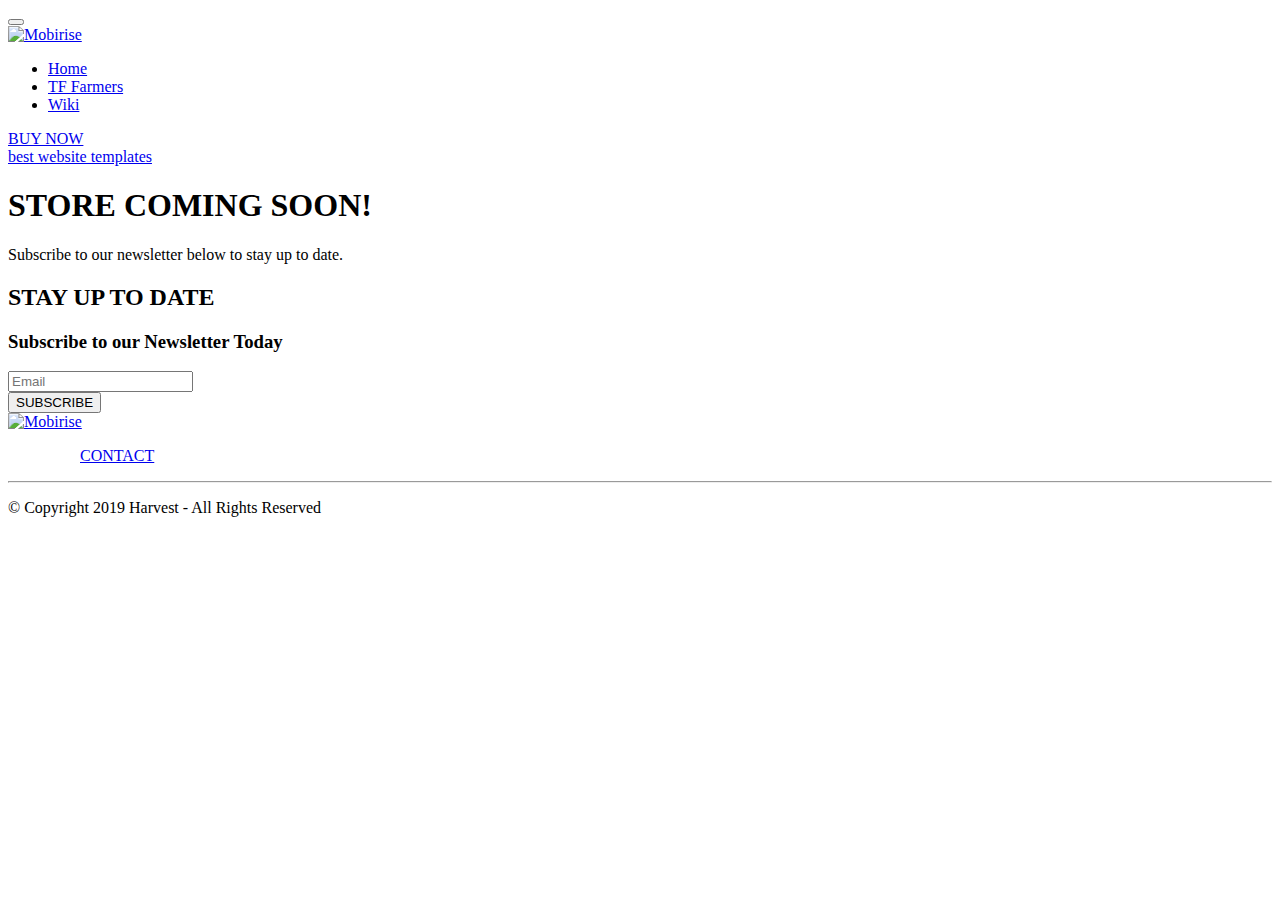
==== page2.html @ dae0b0de "broken link changes" ====
<!DOCTYPE html>
<html >
<head>
  <!-- Site made with Mobirise Website Builder v4.9.5, https://mobirise.com -->
  <meta charset="UTF-8">
  <meta http-equiv="X-UA-Compatible" content="IE=edge">
  <meta name="generator" content="Mobirise v4.9.5, mobirise.com">
  <meta name="viewport" content="width=device-width, initial-scale=1, minimum-scale=1">
  <link rel="shortcut icon" href="assets/images/harvestedio-1.svg" type="image/x-icon">
  <meta name="description" content="Web Builder Description">
  <title>Store</title>
  <link rel="stylesheet" href="assets/web/assets/mobirise-icons/mobirise-icons.css">
  <link rel="stylesheet" href="assets/tether/tether.min.css">
  <link rel="stylesheet" href="assets/bootstrap/css/bootstrap.min.css">
  <link rel="stylesheet" href="assets/bootstrap/css/bootstrap-grid.min.css">
  <link rel="stylesheet" href="assets/bootstrap/css/bootstrap-reboot.min.css">
  <link rel="stylesheet" href="assets/dropdown/css/style.css">
  <link rel="stylesheet" href="assets/animatecss/animate.min.css">
  <link rel="stylesheet" href="assets/socicon/css/styles.css">
  <link rel="stylesheet" href="assets/theme/css/style.css">
  <link rel="stylesheet" href="assets/mobirise/css/mbr-additional.css" type="text/css">
  
  
  
</head>
<body>
  <section class="menu cid-rkBl6Pwjav" once="menu" id="menu2-18">

    

    <nav class="navbar navbar-expand beta-menu navbar-dropdown align-items-center navbar-toggleable-sm">
        <button class="navbar-toggler navbar-toggler-right" type="button" data-toggle="collapse" data-target="#navbarSupportedContent" aria-controls="navbarSupportedContent" aria-expanded="false" aria-label="Toggle navigation">
            <div class="hamburger">
                <span></span>
                <span></span>
                <span></span>
                <span></span>
            </div>
        </button>
        <div class="menu-logo">
            <div class="navbar-brand">
                <span class="navbar-logo">
                    <a href="https://mobirise.co">
                        <img src="assets/images/harvestedio-1.svg" alt="Mobirise" title="" style="height: 7.5rem;">
                    </a>
                </span>
                
            </div>
        </div>
        <div class="collapse navbar-collapse" id="navbarSupportedContent">
            <ul class="navbar-nav nav-dropdown" data-app-modern-menu="true"><li class="nav-item">
                    <a class="nav-link link text-black display-4" href="index.html">
                        Home<br></a>
                </li>
                <li class="nav-item">
                    <a class="nav-link link text-black display-4" href="tf-farmers.html">
                        TF Farmers</a>
                </li><li class="nav-item"><a class="nav-link link text-black display-4" href="http://wiki.harvested.io" target="_blank">Wiki</a></li></ul>
            <div class="navbar-buttons mbr-section-btn"><a class="btn btn-sm btn-primary display-4" href="index.html#pricing-tables1-6">BUY NOW
                    </a></div>
        </div>
    </nav>
</section>

<section class="engine"><a href="https://mobirise.info/z">best website templates</a></section><section class="cid-rkBlhKtQ8r mbr-fullscreen mbr-parallax-background" id="header2-1a">

    

    <div class="mbr-overlay" style="opacity: 0.5; background-color: rgb(35, 35, 35);"></div>

    <div class="container align-center">
        <div class="row justify-content-md-center">
            <div class="mbr-white col-md-10">
                <h1 class="mbr-section-title mbr-bold pb-3 mbr-fonts-style display-1">
                    STORE COMING SOON!</h1>
                
                <p class="mbr-text pb-3 mbr-fonts-style display-5">
                    Subscribe to our newsletter below to stay up to date.</p>
                
            </div>
        </div>
    </div>
    <div class="mbr-arrow hidden-sm-down" aria-hidden="true">
        <a href="#next">
            <i class="mbri-down mbr-iconfont"></i>
        </a>
    </div>
</section>

<section class="mbr-section form3 cid-rkBknsEAUD" id="form3-15">

    

    

    <div class="container">
        <div class="row justify-content-center">
            <div class="title col-12 col-lg-8">
                <h2 class="align-center pb-2 mbr-fonts-style display-2">
                    STAY UP TO DATE</h2>
                <h3 class="mbr-section-subtitle align-center pb-5 mbr-light mbr-fonts-style display-5">
                    Subscribe to our Newsletter Today</h3>
            </div>
        </div>

        <div class="row py-2 justify-content-center">
            <div class="col-12 col-lg-6  col-md-8 " data-form-type="formoid">
                <!---Formbuilder Form--->
                <form action="https://mobirise.com/" method="POST" class="mbr-form form-with-styler" data-form-title="Mobirise Form"><input type="hidden" name="email" data-form-email="true" value="gzR/yWsJyYe4DjQJKDN9M8pYZF2eGvKAgeKCzQAR9GfTcwe+Cd1Rplzl+2nku6aPmILhG2kE0c3mB6t6nj81u/VDeDp4q7E8VWHrLjkkUkWLfffBbBJF17GiID76oB6z">
                    <div class="row">
                        <div hidden="hidden" data-form-alert="" class="alert alert-success col-12">Thank you for signing up for our mailing list! We will keep you up to date of our progress.

Kind Regards,

The Harvested.io Team</div>
                        <div hidden="hidden" data-form-alert-danger="" class="alert alert-danger col-12">
                        </div>
                    </div>
                    <div class="dragArea row">
                        <div class="form-group col" data-for="email">
                            <input type="email" name="email" placeholder="Email" data-form-field="Email" required="required" class="form-control display-7" id="email-form3-15">
                        </div>
                        <div class="col-auto input-group-btn">
                            <button type="submit" class="btn btn-primary  display-4">SUBSCRIBE</button>
                        </div>
                    </div>
                </form><!---Formbuilder Form--->
            </div>
        </div>
    </div>
</section>

<section class="cid-rkBlCzdHOD" id="footer5-1b">

    

    

    <div class="container">
        <div class="media-container-row">
            <div class="col-md-3">
                <div class="media-wrap">
                    <a href="https://mobirise.co/">
                       <img src="assets/images/harvestedio-1.svg" alt="Mobirise" title="">
                    </a>
                </div>
            </div>
            <div class="col-md-9">
                <p class="mbr-text align-right links mbr-fonts-style display-7">&nbsp; &nbsp; &nbsp; &nbsp; &nbsp; &nbsp; &nbsp; &nbsp; &nbsp;&nbsp;<a href="#" class="text-primary">CONTACT</a>
                </p>
            </div>
        </div>
        <div class="footer-lower">
            <div class="media-container-row">
                <div class="col-md-12">
                    <hr>
                </div>
            </div>
            <div class="media-container-row mbr-white">
                <div class="col-md-6 copyright">
                    <p class="mbr-text mbr-fonts-style display-7">
                        © Copyright 2019 Harvest - All Rights Reserved
                    </p>
                </div>
                <div class="col-md-6">
                    <div class="social-list align-right">
                        <div class="soc-item">
                            <a href="https://twitter.com/mobirise" target="_blank">
                                <span class="socicon-twitter socicon mbr-iconfont mbr-iconfont-social"></span>
                            </a>
                        </div>
                        <div class="soc-item">
                            <a href="https://www.facebook.com/pages/Mobirise/1616226671953247" target="_blank">
                                <span class="socicon-facebook socicon mbr-iconfont mbr-iconfont-social"></span>
                            </a>
                        </div>
                        
                        
                        
                        
                    </div>
                </div>
            </div>
        </div>
    </div>
</section>


  <script src="assets/web/assets/jquery/jquery.min.js"></script>
  <script src="assets/popper/popper.min.js"></script>
  <script src="assets/tether/tether.min.js"></script>
  <script src="assets/bootstrap/js/bootstrap.min.js"></script>
  <script src="assets/smoothscroll/smooth-scroll.js"></script>
  <script src="assets/dropdown/js/script.min.js"></script>
  <script src="assets/touchswipe/jquery.touch-swipe.min.js"></script>
  <script src="assets/viewportchecker/jquery.viewportchecker.js"></script>
  <script src="assets/parallax/jarallax.min.js"></script>
  <script src="assets/theme/js/script.js"></script>
  <script src="assets/formoid/formoid.min.js"></script>
  
  
  <input name="animation" type="hidden">
  </body>
</html>
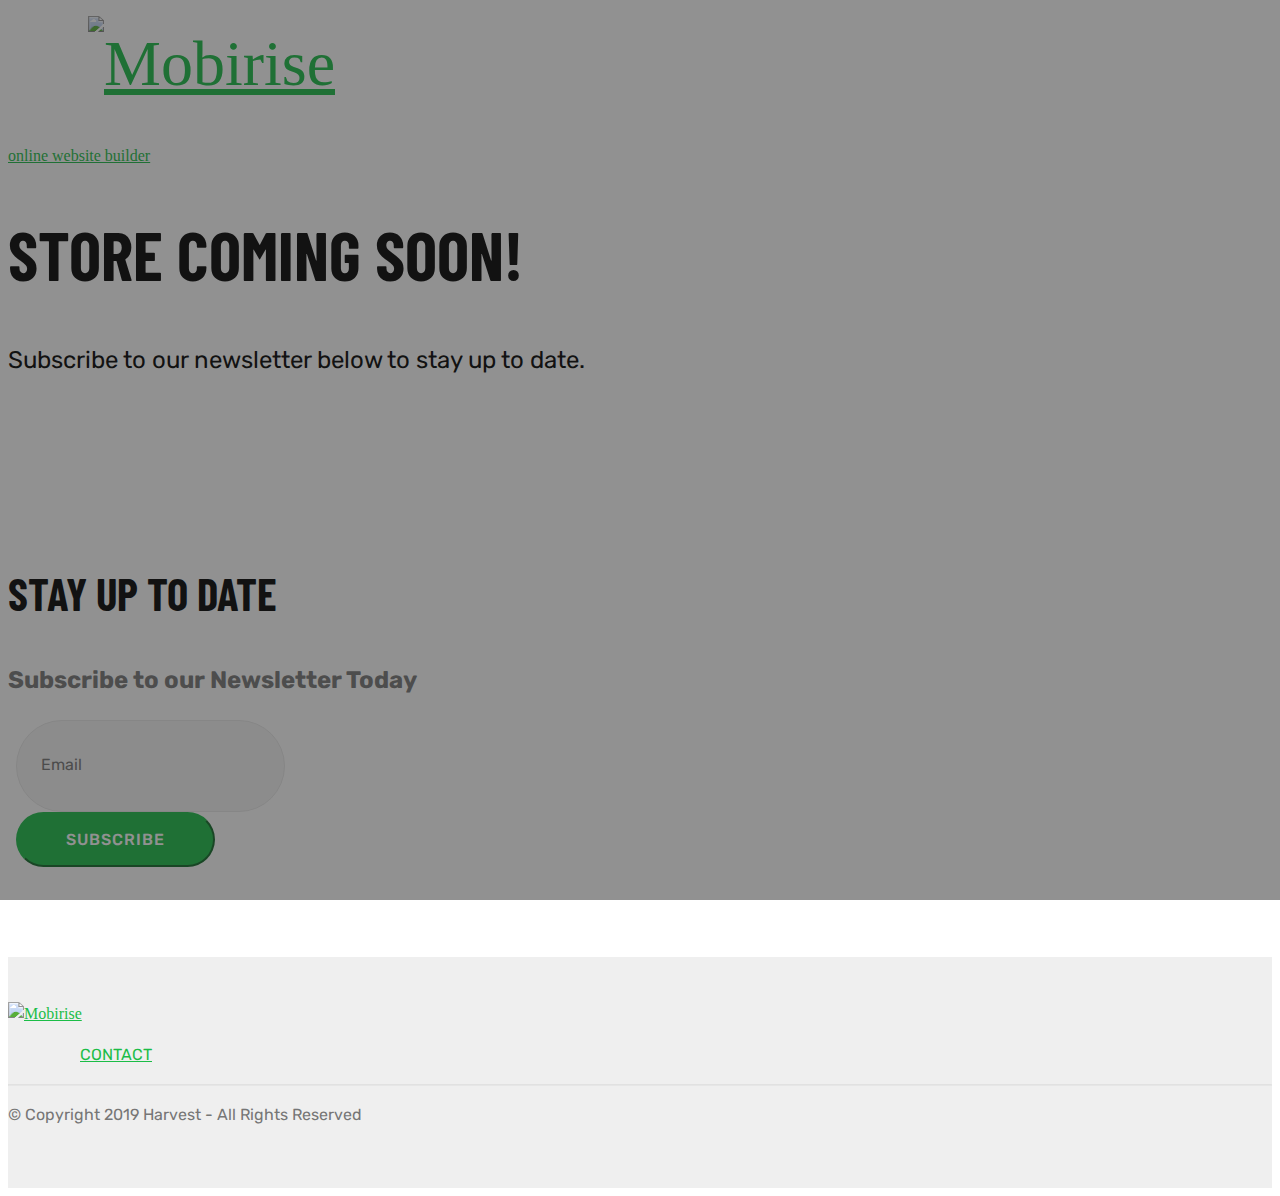
==== commit 23340667: "update svg" ====
--- a/page2.html
+++ b/page2.html
@@ -1,13 +1,14 @@
 <!DOCTYPE html>
-<html >
+<html  >
 <head>
-  <!-- Site made with Mobirise Website Builder v4.9.5, https://mobirise.com -->
+  <!-- Site made with Mobirise Website Builder v4.9.6, https://mobirise.com -->
   <meta charset="UTF-8">
   <meta http-equiv="X-UA-Compatible" content="IE=edge">
-  <meta name="generator" content="Mobirise v4.9.5, mobirise.com">
+  <meta name="generator" content="Mobirise v4.9.6, mobirise.com">
   <meta name="viewport" content="width=device-width, initial-scale=1, minimum-scale=1">
-  <link rel="shortcut icon" href="assets/images/harvestedio-1.svg" type="image/x-icon">
+  <link rel="shortcut icon" href="assets/images/harvestedio-2.svg" type="image/x-icon">
   <meta name="description" content="Web Builder Description">
+  
   <title>Store</title>
   <link rel="stylesheet" href="assets/web/assets/mobirise-icons/mobirise-icons.css">
   <link rel="stylesheet" href="assets/tether/tether.min.css">
@@ -40,7 +41,7 @@
         <div class="menu-logo">
             <div class="navbar-brand">
                 <span class="navbar-logo">
-                    <a href="https://mobirise.co">
+                    <a href="index.html">
                         <img src="assets/images/harvestedio-1.svg" alt="Mobirise" title="" style="height: 7.5rem;">
                     </a>
                 </span>
@@ -62,7 +63,7 @@
     </nav>
 </section>
 
-<section class="engine"><a href="https://mobirise.info/z">best website templates</a></section><section class="cid-rkBlhKtQ8r mbr-fullscreen mbr-parallax-background" id="header2-1a">
+<section class="engine"><a href="https://mobirise.info/a">online website builder</a></section><section class="cid-rkBlhKtQ8r mbr-fullscreen mbr-parallax-background" id="header2-1a">
 
     
 
@@ -106,7 +107,7 @@
         <div class="row py-2 justify-content-center">
             <div class="col-12 col-lg-6  col-md-8 " data-form-type="formoid">
                 <!---Formbuilder Form--->
-                <form action="https://mobirise.com/" method="POST" class="mbr-form form-with-styler" data-form-title="Mobirise Form"><input type="hidden" name="email" data-form-email="true" value="gzR/yWsJyYe4DjQJKDN9M8pYZF2eGvKAgeKCzQAR9GfTcwe+Cd1Rplzl+2nku6aPmILhG2kE0c3mB6t6nj81u/VDeDp4q7E8VWHrLjkkUkWLfffBbBJF17GiID76oB6z">
+                <form action="https://mobirise.com/" method="POST" class="mbr-form form-with-styler" data-form-title="Mobirise Form"><input type="hidden" name="email" data-form-email="true" value="qBDLnEZicQH40MBATVMgnWaVV5VmMFdgJsxlK71jzBY6V3O8Wbkv3tNhDWb38VIep4+fAOQf5mlO1iNNQ/30+ueLoOatcXMf2CarActxcfQ+N7j9YQ1xbiCWovAZiyTv">
                     <div class="row">
                         <div hidden="hidden" data-form-alert="" class="alert alert-success col-12">Thank you for signing up for our mailing list! We will keep you up to date of our progress.
 
@@ -120,9 +121,7 @@
                         <div class="form-group col" data-for="email">
                             <input type="email" name="email" placeholder="Email" data-form-field="Email" required="required" class="form-control display-7" id="email-form3-15">
                         </div>
-                        <div class="col-auto input-group-btn">
-                            <button type="submit" class="btn btn-primary  display-4">SUBSCRIBE</button>
-                        </div>
+                        <div class="col-auto input-group-btn"><button type="submit" class="btn btn-primary display-4" href="mailto:signup@harvested.io">SUBSCRIBE</button></div>
                     </div>
                 </form><!---Formbuilder Form--->
             </div>
--- a/assets/mobirise/css/mbr-additional.css
+++ b/assets/mobirise/css/mbr-additional.css
@@ -0,0 +1,3232 @@
+@import url(https://fonts.googleapis.com/css?family=Barlow+Condensed:100,100i,200,200i,300,300i,400,400i,500,500i,600,600i,700,700i,800,800i,900,900i);
+@import url(https://fonts.googleapis.com/css?family=Rubik:300,300i,400,400i,500,500i,700,700i,900,900i);
+
+
+
+
+
+body {
+  font-style: normal;
+  line-height: 1.5;
+}
+.mbr-section-title {
+  font-style: normal;
+  line-height: 1.2;
+}
+.mbr-section-subtitle {
+  line-height: 1.3;
+}
+.mbr-text {
+  font-style: normal;
+  line-height: 1.6;
+}
+.display-1 {
+  font-family: 'Barlow Condensed', sans-serif;
+  font-size: 4.25rem;
+}
+.display-1 > .mbr-iconfont {
+  font-size: 6.8rem;
+}
+.display-2 {
+  font-family: 'Barlow Condensed', sans-serif;
+  font-size: 2.8rem;
+}
+.display-2 > .mbr-iconfont {
+  font-size: 4.48rem;
+}
+.display-4 {
+  font-family: 'Rubik', sans-serif;
+  font-size: 1rem;
+}
+.display-4 > .mbr-iconfont {
+  font-size: 1.6rem;
+}
+.display-5 {
+  font-family: 'Rubik', sans-serif;
+  font-size: 1.5rem;
+}
+.display-5 > .mbr-iconfont {
+  font-size: 2.4rem;
+}
+.display-7 {
+  font-family: 'Rubik', sans-serif;
+  font-size: 1rem;
+}
+.display-7 > .mbr-iconfont {
+  font-size: 1.6rem;
+}
+/* ---- Fluid typography for mobile devices ---- */
+/* 1.4 - font scale ratio ( bootstrap == 1.42857 ) */
+/* 100vw - current viewport width */
+/* (48 - 20)  48 == 48rem == 768px, 20 == 20rem == 320px(minimal supported viewport) */
+/* 0.65 - min scale variable, may vary */
+@media (max-width: 768px) {
+  .display-1 {
+    font-size: 3.4rem;
+    font-size: calc( 2.1374999999999997rem + (4.25 - 2.1374999999999997) * ((100vw - 20rem) / (48 - 20)));
+    line-height: calc( 1.4 * (2.1374999999999997rem + (4.25 - 2.1374999999999997) * ((100vw - 20rem) / (48 - 20))));
+  }
+  .display-2 {
+    font-size: 2.24rem;
+    font-size: calc( 1.63rem + (2.8 - 1.63) * ((100vw - 20rem) / (48 - 20)));
+    line-height: calc( 1.4 * (1.63rem + (2.8 - 1.63) * ((100vw - 20rem) / (48 - 20))));
+  }
+  .display-4 {
+    font-size: 0.8rem;
+    font-size: calc( 1rem + (1 - 1) * ((100vw - 20rem) / (48 - 20)));
+    line-height: calc( 1.4 * (1rem + (1 - 1) * ((100vw - 20rem) / (48 - 20))));
+  }
+  .display-5 {
+    font-size: 1.2rem;
+    font-size: calc( 1.175rem + (1.5 - 1.175) * ((100vw - 20rem) / (48 - 20)));
+    line-height: calc( 1.4 * (1.175rem + (1.5 - 1.175) * ((100vw - 20rem) / (48 - 20))));
+  }
+}
+/* Buttons */
+.btn {
+  font-weight: 500;
+  border-width: 2px;
+  font-style: normal;
+  letter-spacing: 1px;
+  margin: .4rem .8rem;
+  white-space: normal;
+  -webkit-transition: all 0.3s ease-in-out;
+  -moz-transition: all 0.3s ease-in-out;
+  transition: all 0.3s ease-in-out;
+  display: inline-flex;
+  align-items: center;
+  justify-content: center;
+  word-break: break-word;
+  -webkit-align-items: center;
+  -webkit-justify-content: center;
+  display: -webkit-inline-flex;
+  padding: 1rem 3rem;
+  border-radius: 3px;
+}
+.btn-sm {
+  font-weight: 500;
+  letter-spacing: 1px;
+  -webkit-transition: all 0.3s ease-in-out;
+  -moz-transition: all 0.3s ease-in-out;
+  transition: all 0.3s ease-in-out;
+  padding: 0.6rem 1.5rem;
+  border-radius: 3px;
+}
+.btn-md {
+  font-weight: 500;
+  letter-spacing: 1px;
+  margin: .4rem .8rem !important;
+  -webkit-transition: all 0.3s ease-in-out;
+  -moz-transition: all 0.3s ease-in-out;
+  transition: all 0.3s ease-in-out;
+  padding: 1rem 3rem;
+  border-radius: 3px;
+}
+.btn-lg {
+  font-weight: 500;
+  letter-spacing: 1px;
+  margin: .4rem .8rem !important;
+  -webkit-transition: all 0.3s ease-in-out;
+  -moz-transition: all 0.3s ease-in-out;
+  transition: all 0.3s ease-in-out;
+  padding: 1.2rem 3.2rem;
+  border-radius: 3px;
+}
+.bg-primary {
+  background-color: #1bbd47 !important;
+}
+.bg-success {
+  background-color: #f7ed4a !important;
+}
+.bg-info {
+  background-color: #82786e !important;
+}
+.bg-warning {
+  background-color: #879a9f !important;
+}
+.bg-danger {
+  background-color: #b1a374 !important;
+}
+.btn-primary,
+.btn-primary:active {
+  background-color: #1bbd47 !important;
+  border-color: #1bbd47 !important;
+  color: #ffffff !important;
+}
+.btn-primary:hover,
+.btn-primary:focus,
+.btn-primary.focus,
+.btn-primary.active {
+  color: #ffffff !important;
+  background-color: #117a2e !important;
+  border-color: #117a2e !important;
+}
+.btn-primary.disabled,
+.btn-primary:disabled {
+  color: #ffffff !important;
+  background-color: #117a2e !important;
+  border-color: #117a2e !important;
+}
+.btn-secondary,
+.btn-secondary:active {
+  background-color: #1bbd47 !important;
+  border-color: #1bbd47 !important;
+  color: #ffffff !important;
+}
+.btn-secondary:hover,
+.btn-secondary:focus,
+.btn-secondary.focus,
+.btn-secondary.active {
+  color: #ffffff !important;
+  background-color: #117a2e !important;
+  border-color: #117a2e !important;
+}
+.btn-secondary.disabled,
+.btn-secondary:disabled {
+  color: #ffffff !important;
+  background-color: #117a2e !important;
+  border-color: #117a2e !important;
+}
+.btn-info,
+.btn-info:active {
+  background-color: #82786e !important;
+  border-color: #82786e !important;
+  color: #ffffff !important;
+}
+.btn-info:hover,
+.btn-info:focus,
+.btn-info.focus,
+.btn-info.active {
+  color: #ffffff !important;
+  background-color: #59524b !important;
+  border-color: #59524b !important;
+}
+.btn-info.disabled,
+.btn-info:disabled {
+  color: #ffffff !important;
+  background-color: #59524b !important;
+  border-color: #59524b !important;
+}
+.btn-success,
+.btn-success:active {
+  background-color: #f7ed4a !important;
+  border-color: #f7ed4a !important;
+  color: #3f3c03 !important;
+}
+.btn-success:hover,
+.btn-success:focus,
+.btn-success.focus,
+.btn-success.active {
+  color: #3f3c03 !important;
+  background-color: #eadd0a !important;
+  border-color: #eadd0a !important;
+}
+.btn-success.disabled,
+.btn-success:disabled {
+  color: #3f3c03 !important;
+  background-color: #eadd0a !important;
+  border-color: #eadd0a !important;
+}
+.btn-warning,
+.btn-warning:active {
+  background-color: #879a9f !important;
+  border-color: #879a9f !important;
+  color: #ffffff !important;
+}
+.btn-warning:hover,
+.btn-warning:focus,
+.btn-warning.focus,
+.btn-warning.active {
+  color: #ffffff !important;
+  background-color: #617479 !important;
+  border-color: #617479 !important;
+}
+.btn-warning.disabled,
+.btn-warning:disabled {
+  color: #ffffff !important;
+  background-color: #617479 !important;
+  border-color: #617479 !important;
+}
+.btn-danger,
+.btn-danger:active {
+  background-color: #b1a374 !important;
+  border-color: #b1a374 !important;
+  color: #ffffff !important;
+}
+.btn-danger:hover,
+.btn-danger:focus,
+.btn-danger.focus,
+.btn-danger.active {
+  color: #ffffff !important;
+  background-color: #8b7d4e !important;
+  border-color: #8b7d4e !important;
+}
+.btn-danger.disabled,
+.btn-danger:disabled {
+  color: #ffffff !important;
+  background-color: #8b7d4e !important;
+  border-color: #8b7d4e !important;
+}
+.btn-white {
+  color: #333333 !important;
+}
+.btn-white,
+.btn-white:active {
+  background-color: #ffffff !important;
+  border-color: #ffffff !important;
+  color: #808080 !important;
+}
+.btn-white:hover,
+.btn-white:focus,
+.btn-white.focus,
+.btn-white.active {
+  color: #808080 !important;
+  background-color: #d9d9d9 !important;
+  border-color: #d9d9d9 !important;
+}
+.btn-white.disabled,
+.btn-white:disabled {
+  color: #808080 !important;
+  background-color: #d9d9d9 !important;
+  border-color: #d9d9d9 !important;
+}
+.btn-black,
+.btn-black:active {
+  background-color: #333333 !important;
+  border-color: #333333 !important;
+  color: #ffffff !important;
+}
+.btn-black:hover,
+.btn-black:focus,
+.btn-black.focus,
+.btn-black.active {
+  color: #ffffff !important;
+  background-color: #0d0d0d !important;
+  border-color: #0d0d0d !important;
+}
+.btn-black.disabled,
+.btn-black:disabled {
+  color: #ffffff !important;
+  background-color: #0d0d0d !important;
+  border-color: #0d0d0d !important;
+}
+.btn-primary-outline,
+.btn-primary-outline:active {
+  background: none;
+  border-color: #0e6425;
+  color: #0e6425;
+}
+.btn-primary-outline:hover,
+.btn-primary-outline:focus,
+.btn-primary-outline.focus,
+.btn-primary-outline.active {
+  color: #ffffff;
+  background-color: #1bbd47;
+  border-color: #1bbd47;
+}
+.btn-primary-outline.disabled,
+.btn-primary-outline:disabled {
+  color: #ffffff !important;
+  background-color: #1bbd47 !important;
+  border-color: #1bbd47 !important;
+}
+.btn-secondary-outline,
+.btn-secondary-outline:active {
+  background: none;
+  border-color: #0e6425;
+  color: #0e6425;
+}
+.btn-secondary-outline:hover,
+.btn-secondary-outline:focus,
+.btn-secondary-outline.focus,
+.btn-secondary-outline.active {
+  color: #ffffff;
+  background-color: #1bbd47;
+  border-color: #1bbd47;
+}
+.btn-secondary-outline.disabled,
+.btn-secondary-outline:disabled {
+  color: #ffffff !important;
+  background-color: #1bbd47 !important;
+  border-color: #1bbd47 !important;
+}
+.btn-info-outline,
+.btn-info-outline:active {
+  background: none;
+  border-color: #4b453f;
+  color: #4b453f;
+}
+.btn-info-outline:hover,
+.btn-info-outline:focus,
+.btn-info-outline.focus,
+.btn-info-outline.active {
+  color: #ffffff;
+  background-color: #82786e;
+  border-color: #82786e;
+}
+.btn-info-outline.disabled,
+.btn-info-outline:disabled {
+  color: #ffffff !important;
+  background-color: #82786e !important;
+  border-color: #82786e !important;
+}
+.btn-success-outline,
+.btn-success-outline:active {
+  background: none;
+  border-color: #d2c609;
+  color: #d2c609;
+}
+.btn-success-outline:hover,
+.btn-success-outline:focus,
+.btn-success-outline.focus,
+.btn-success-outline.active {
+  color: #3f3c03;
+  background-color: #f7ed4a;
+  border-color: #f7ed4a;
+}
+.btn-success-outline.disabled,
+.btn-success-outline:disabled {
+  color: #3f3c03 !important;
+  background-color: #f7ed4a !important;
+  border-color: #f7ed4a !important;
+}
+.btn-warning-outline,
+.btn-warning-outline:active {
+  background: none;
+  border-color: #55666b;
+  color: #55666b;
+}
+.btn-warning-outline:hover,
+.btn-warning-outline:focus,
+.btn-warning-outline.focus,
+.btn-warning-outline.active {
+  color: #ffffff;
+  background-color: #879a9f;
+  border-color: #879a9f;
+}
+.btn-warning-outline.disabled,
+.btn-warning-outline:disabled {
+  color: #ffffff !important;
+  background-color: #879a9f !important;
+  border-color: #879a9f !important;
+}
+.btn-danger-outline,
+.btn-danger-outline:active {
+  background: none;
+  border-color: #7a6e45;
+  color: #7a6e45;
+}
+.btn-danger-outline:hover,
+.btn-danger-outline:focus,
+.btn-danger-outline.focus,
+.btn-danger-outline.active {
+  color: #ffffff;
+  background-color: #b1a374;
+  border-color: #b1a374;
+}
+.btn-danger-outline.disabled,
+.btn-danger-outline:disabled {
+  color: #ffffff !important;
+  background-color: #b1a374 !important;
+  border-color: #b1a374 !important;
+}
+.btn-black-outline,
+.btn-black-outline:active {
+  background: none;
+  border-color: #000000;
+  color: #000000;
+}
+.btn-black-outline:hover,
+.btn-black-outline:focus,
+.btn-black-outline.focus,
+.btn-black-outline.active {
+  color: #ffffff;
+  background-color: #333333;
+  border-color: #333333;
+}
+.btn-black-outline.disabled,
+.btn-black-outline:disabled {
+  color: #ffffff !important;
+  background-color: #333333 !important;
+  border-color: #333333 !important;
+}
+.btn-white-outline,
+.btn-white-outline:active,
+.btn-white-outline.active {
+  background: none;
+  border-color: #ffffff;
+  color: #ffffff;
+}
+.btn-white-outline:hover,
+.btn-white-outline:focus,
+.btn-white-outline.focus {
+  color: #333333;
+  background-color: #ffffff;
+  border-color: #ffffff;
+}
+.text-primary {
+  color: #1bbd47 !important;
+}
+.text-secondary {
+  color: #1bbd47 !important;
+}
+.text-success {
+  color: #f7ed4a !important;
+}
+.text-info {
+  color: #82786e !important;
+}
+.text-warning {
+  color: #879a9f !important;
+}
+.text-danger {
+  color: #b1a374 !important;
+}
+.text-white {
+  color: #ffffff !important;
+}
+.text-black {
+  color: #000000 !important;
+}
+a.text-primary:hover,
+a.text-primary:focus {
+  color: #0e6425 !important;
+}
+a.text-secondary:hover,
+a.text-secondary:focus {
+  color: #0e6425 !important;
+}
+a.text-success:hover,
+a.text-success:focus {
+  color: #d2c609 !important;
+}
+a.text-info:hover,
+a.text-info:focus {
+  color: #4b453f !important;
+}
+a.text-warning:hover,
+a.text-warning:focus {
+  color: #55666b !important;
+}
+a.text-danger:hover,
+a.text-danger:focus {
+  color: #7a6e45 !important;
+}
+a.text-white:hover,
+a.text-white:focus {
+  color: #b3b3b3 !important;
+}
+a.text-black:hover,
+a.text-black:focus {
+  color: #4d4d4d !important;
+}
+.alert-success {
+  background-color: #70c770;
+}
+.alert-info {
+  background-color: #82786e;
+}
+.alert-warning {
+  background-color: #879a9f;
+}
+.alert-danger {
+  background-color: #b1a374;
+}
+.mbr-section-btn a.btn:not(.btn-form) {
+  border-radius: 100px;
+}
+.mbr-section-btn a.btn:not(.btn-form):hover,
+.mbr-section-btn a.btn:not(.btn-form):focus {
+  box-shadow: none !important;
+}
+.mbr-section-btn a.btn:not(.btn-form):hover,
+.mbr-section-btn a.btn:not(.btn-form):focus {
+  box-shadow: 0 10px 40px 0 rgba(0, 0, 0, 0.2) !important;
+  -webkit-box-shadow: 0 10px 40px 0 rgba(0, 0, 0, 0.2) !important;
+}
+.mbr-gallery-filter li a {
+  border-radius: 100px !important;
+}
+.mbr-gallery-filter li.active .btn {
+  background-color: #1bbd47;
+  border-color: #1bbd47;
+  color: #ffffff;
+}
+.mbr-gallery-filter li.active .btn:focus {
+  box-shadow: none;
+}
+.nav-tabs .nav-link {
+  border-radius: 100px !important;
+}
+.btn-form {
+  border-radius: 0;
+}
+.btn-form:hover {
+  cursor: pointer;
+}
+a,
+a:hover {
+  color: #1bbd47;
+}
+.mbr-plan-header.bg-primary .mbr-plan-subtitle,
+.mbr-plan-header.bg-primary .mbr-plan-price-desc {
+  color: #6dea8f;
+}
+.mbr-plan-header.bg-success .mbr-plan-subtitle,
+.mbr-plan-header.bg-success .mbr-plan-price-desc {
+  color: #ffffff;
+}
+.mbr-plan-header.bg-info .mbr-plan-subtitle,
+.mbr-plan-header.bg-info .mbr-plan-price-desc {
+  color: #beb8b2;
+}
+.mbr-plan-header.bg-warning .mbr-plan-subtitle,
+.mbr-plan-header.bg-warning .mbr-plan-price-desc {
+  color: #ced6d8;
+}
+.mbr-plan-header.bg-danger .mbr-plan-subtitle,
+.mbr-plan-header.bg-danger .mbr-plan-price-desc {
+  color: #dfd9c6;
+}
+/* Scroll to top button*/
+.scrollToTop_wraper {
+  display: none;
+}
+#scrollToTop a i:before {
+  content: '';
+  position: absolute;
+  height: 40%;
+  top: 25%;
+  background: #fff;
+  width: 2px;
+  left: calc(50% - 1px);
+}
+#scrollToTop a i:after {
+  content: '';
+  position: absolute;
+  display: block;
+  border-top: 2px solid #fff;
+  border-right: 2px solid #fff;
+  width: 40%;
+  height: 40%;
+  left: 30%;
+  bottom: 30%;
+  transform: rotate(135deg);
+  -webkit-transform: rotate(135deg);
+}
+/* Others*/
+.note-check a[data-value=Rubik] {
+  font-style: normal;
+}
+.mbr-arrow a {
+  color: #ffffff;
+}
+@media (max-width: 767px) {
+  .mbr-arrow {
+    display: none;
+  }
+}
+.form-control-label {
+  position: relative;
+  cursor: pointer;
+  margin-bottom: .357em;
+  padding: 0;
+}
+.alert {
+  color: #ffffff;
+  border-radius: 0;
+  border: 0;
+  font-size: .875rem;
+  line-height: 1.5;
+  margin-bottom: 1.875rem;
+  padding: 1.25rem;
+  position: relative;
+}
+.alert.alert-form::after {
+  background-color: inherit;
+  bottom: -7px;
+  content: "";
+  display: block;
+  height: 14px;
+  left: 50%;
+  margin-left: -7px;
+  position: absolute;
+  transform: rotate(45deg);
+  width: 14px;
+  -webkit-transform: rotate(45deg);
+}
+.form-control {
+  background-color: #f5f5f5;
+  box-shadow: none;
+  color: #565656;
+  font-family: 'Rubik', sans-serif;
+  font-size: 1rem;
+  line-height: 1.43;
+  min-height: 3.5em;
+  padding: 1.07em .5em;
+}
+.form-control > .mbr-iconfont {
+  font-size: 1.6rem;
+}
+.form-control,
+.form-control:focus {
+  border: 1px solid #e8e8e8;
+}
+.form-active .form-control:invalid {
+  border-color: red;
+}
+.mbr-overlay {
+  background-color: #000;
+  bottom: 0;
+  left: 0;
+  opacity: .5;
+  position: absolute;
+  right: 0;
+  top: 0;
+  z-index: 0;
+  pointer-events: none;
+}
+blockquote {
+  font-style: italic;
+  padding: 10px 0 10px 20px;
+  font-size: 1.09rem;
+  position: relative;
+  border-color: #1bbd47;
+  border-width: 3px;
+}
+ul,
+ol,
+pre,
+blockquote {
+  margin-bottom: 2.3125rem;
+}
+pre {
+  background: #f4f4f4;
+  padding: 10px 24px;
+  white-space: pre-wrap;
+}
+.inactive {
+  -webkit-user-select: none;
+  -moz-user-select: none;
+  -ms-user-select: none;
+  user-select: none;
+  pointer-events: none;
+  -webkit-user-drag: none;
+  user-drag: none;
+}
+.mbr-section__comments .row {
+  justify-content: center;
+  -webkit-justify-content: center;
+}
+/* Forms */
+.mbr-form .btn {
+  margin: .4rem 0;
+}
+.mbr-form .input-group-btn a.btn {
+  border-radius: 100px !important;
+}
+.mbr-form .input-group-btn a.btn:hover {
+  box-shadow: 0 10px 40px 0 rgba(0, 0, 0, 0.2);
+}
+.mbr-form .input-group-btn button[type="submit"] {
+  border-radius: 100px !important;
+  padding: 1rem 3rem;
+}
+.mbr-form .input-group-btn button[type="submit"]:hover {
+  box-shadow: 0 10px 40px 0 rgba(0, 0, 0, 0.2);
+}
+.form2 .form-control {
+  border-top-left-radius: 100px;
+  border-bottom-left-radius: 100px;
+}
+.form2 .input-group-btn a.btn {
+  border-top-left-radius: 0 !important;
+  border-bottom-left-radius: 0 !important;
+}
+.form2 .input-group-btn button[type="submit"] {
+  border-top-left-radius: 0 !important;
+  border-bottom-left-radius: 0 !important;
+}
+.form3 input[type="email"] {
+  border-radius: 100px !important;
+}
+@media (max-width: 349px) {
+  .form2 input[type="email"] {
+    border-radius: 100px !important;
+  }
+  .form2 .input-group-btn a.btn {
+    border-radius: 100px !important;
+  }
+  .form2 .input-group-btn button[type="submit"] {
+    border-radius: 100px !important;
+  }
+}
+@media (max-width: 767px) {
+  .btn {
+    font-size: .75rem !important;
+  }
+  .btn .mbr-iconfont {
+    font-size: 1rem !important;
+  }
+}
+/* Social block */
+.btn-social {
+  font-size: 20px;
+  border-radius: 50%;
+  padding: 0;
+  width: 44px;
+  height: 44px;
+  line-height: 44px;
+  text-align: center;
+  position: relative;
+  border: 2px solid #c0a375;
+  border-color: #1bbd47;
+  color: #232323;
+  cursor: pointer;
+}
+.btn-social i {
+  top: 0;
+  line-height: 44px;
+  width: 44px;
+}
+.btn-social:hover {
+  color: #fff;
+  background: #1bbd47;
+}
+.btn-social + .btn {
+  margin-left: .1rem;
+}
+/* Footer */
+.mbr-footer-content li::before,
+.mbr-footer .mbr-contacts li::before {
+  background: #1bbd47;
+}
+.mbr-footer-content li a:hover,
+.mbr-footer .mbr-contacts li a:hover {
+  color: #1bbd47;
+}
+.footer3 input[type="email"],
+.footer4 input[type="email"] {
+  border-radius: 100px !important;
+}
+.footer3 .input-group-btn a.btn,
+.footer4 .input-group-btn a.btn {
+  border-radius: 100px !important;
+}
+.footer3 .input-group-btn button[type="submit"],
+.footer4 .input-group-btn button[type="submit"] {
+  border-radius: 100px !important;
+}
+/* Headers*/
+.header13 .form-inline input[type="email"],
+.header14 .form-inline input[type="email"] {
+  border-radius: 100px;
+}
+.header13 .form-inline input[type="text"],
+.header14 .form-inline input[type="text"] {
+  border-radius: 100px;
+}
+.header13 .form-inline input[type="tel"],
+.header14 .form-inline input[type="tel"] {
+  border-radius: 100px;
+}
+.header13 .form-inline a.btn,
+.header14 .form-inline a.btn {
+  border-radius: 100px;
+}
+.header13 .form-inline button,
+.header14 .form-inline button {
+  border-radius: 100px !important;
+}
+.offset-1 {
+  margin-left: 8.33333%;
+}
+.offset-2 {
+  margin-left: 16.66667%;
+}
+.offset-3 {
+  margin-left: 25%;
+}
+.offset-4 {
+  margin-left: 33.33333%;
+}
+.offset-5 {
+  margin-left: 41.66667%;
+}
+.offset-6 {
+  margin-left: 50%;
+}
+.offset-7 {
+  margin-left: 58.33333%;
+}
+.offset-8 {
+  margin-left: 66.66667%;
+}
+.offset-9 {
+  margin-left: 75%;
+}
+.offset-10 {
+  margin-left: 83.33333%;
+}
+.offset-11 {
+  margin-left: 91.66667%;
+}
+@media (min-width: 576px) {
+  .offset-sm-0 {
+    margin-left: 0%;
+  }
+  .offset-sm-1 {
+    margin-left: 8.33333%;
+  }
+  .offset-sm-2 {
+    margin-left: 16.66667%;
+  }
+  .offset-sm-3 {
+    margin-left: 25%;
+  }
+  .offset-sm-4 {
+    margin-left: 33.33333%;
+  }
+  .offset-sm-5 {
+    margin-left: 41.66667%;
+  }
+  .offset-sm-6 {
+    margin-left: 50%;
+  }
+  .offset-sm-7 {
+    margin-left: 58.33333%;
+  }
+  .offset-sm-8 {
+    margin-left: 66.66667%;
+  }
+  .offset-sm-9 {
+    margin-left: 75%;
+  }
+  .offset-sm-10 {
+    margin-left: 83.33333%;
+  }
+  .offset-sm-11 {
+    margin-left: 91.66667%;
+  }
+}
+@media (min-width: 768px) {
+  .offset-md-0 {
+    margin-left: 0%;
+  }
+  .offset-md-1 {
+    margin-left: 8.33333%;
+  }
+  .offset-md-2 {
+    margin-left: 16.66667%;
+  }
+  .offset-md-3 {
+    margin-left: 25%;
+  }
+  .offset-md-4 {
+    margin-left: 33.33333%;
+  }
+  .offset-md-5 {
+    margin-left: 41.66667%;
+  }
+  .offset-md-6 {
+    margin-left: 50%;
+  }
+  .offset-md-7 {
+    margin-left: 58.33333%;
+  }
+  .offset-md-8 {
+    margin-left: 66.66667%;
+  }
+  .offset-md-9 {
+    margin-left: 75%;
+  }
+  .offset-md-10 {
+    margin-left: 83.33333%;
+  }
+  .offset-md-11 {
+    margin-left: 91.66667%;
+  }
+}
+@media (min-width: 992px) {
+  .offset-lg-0 {
+    margin-left: 0%;
+  }
+  .offset-lg-1 {
+    margin-left: 8.33333%;
+  }
+  .offset-lg-2 {
+    margin-left: 16.66667%;
+  }
+  .offset-lg-3 {
+    margin-left: 25%;
+  }
+  .offset-lg-4 {
+    margin-left: 33.33333%;
+  }
+  .offset-lg-5 {
+    margin-left: 41.66667%;
+  }
+  .offset-lg-6 {
+    margin-left: 50%;
+  }
+  .offset-lg-7 {
+    margin-left: 58.33333%;
+  }
+  .offset-lg-8 {
+    margin-left: 66.66667%;
+  }
+  .offset-lg-9 {
+    margin-left: 75%;
+  }
+  .offset-lg-10 {
+    margin-left: 83.33333%;
+  }
+  .offset-lg-11 {
+    margin-left: 91.66667%;
+  }
+}
+@media (min-width: 1200px) {
+  .offset-xl-0 {
+    margin-left: 0%;
+  }
+  .offset-xl-1 {
+    margin-left: 8.33333%;
+  }
+  .offset-xl-2 {
+    margin-left: 16.66667%;
+  }
+  .offset-xl-3 {
+    margin-left: 25%;
+  }
+  .offset-xl-4 {
+    margin-left: 33.33333%;
+  }
+  .offset-xl-5 {
+    margin-left: 41.66667%;
+  }
+  .offset-xl-6 {
+    margin-left: 50%;
+  }
+  .offset-xl-7 {
+    margin-left: 58.33333%;
+  }
+  .offset-xl-8 {
+    margin-left: 66.66667%;
+  }
+  .offset-xl-9 {
+    margin-left: 75%;
+  }
+  .offset-xl-10 {
+    margin-left: 83.33333%;
+  }
+  .offset-xl-11 {
+    margin-left: 91.66667%;
+  }
+}
+.navbar-toggler {
+  -webkit-align-self: flex-start;
+  -ms-flex-item-align: start;
+  align-self: flex-start;
+  padding: 0.25rem 0.75rem;
+  font-size: 1.25rem;
+  line-height: 1;
+  background: transparent;
+  border: 1px solid transparent;
+  -webkit-border-radius: 0.25rem;
+  border-radius: 0.25rem;
+}
+.navbar-toggler:focus,
+.navbar-toggler:hover {
+  text-decoration: none;
+}
+.navbar-toggler-icon {
+  display: inline-block;
+  width: 1.5em;
+  height: 1.5em;
+  vertical-align: middle;
+  content: "";
+  background: no-repeat center center;
+  -webkit-background-size: 100% 100%;
+  -o-background-size: 100% 100%;
+  background-size: 100% 100%;
+}
+.navbar-toggler-left {
+  position: absolute;
+  left: 1rem;
+}
+.navbar-toggler-right {
+  position: absolute;
+  right: 1rem;
+}
+@media (max-width: 575px) {
+  .navbar-toggleable .navbar-nav .dropdown-menu {
+    position: static;
+    float: none;
+  }
+  .navbar-toggleable > .container {
+    padding-right: 0;
+    padding-left: 0;
+  }
+}
+@media (min-width: 576px) {
+  .navbar-toggleable {
+    -webkit-box-orient: horizontal;
+    -webkit-box-direction: normal;
+    -webkit-flex-direction: row;
+    -ms-flex-direction: row;
+    flex-direction: row;
+    -webkit-flex-wrap: nowrap;
+    -ms-flex-wrap: nowrap;
+    flex-wrap: nowrap;
+    -webkit-box-align: center;
+    -webkit-align-items: center;
+    -ms-flex-align: center;
+    align-items: center;
+  }
+  .navbar-toggleable .navbar-nav {
+    -webkit-box-orient: horizontal;
+    -webkit-box-direction: normal;
+    -webkit-flex-direction: row;
+    -ms-flex-direction: row;
+    flex-direction: row;
+  }
+  .navbar-toggleable .navbar-nav .nav-link {
+    padding-right: .5rem;
+    padding-left: .5rem;
+  }
+  .navbar-toggleable > .container {
+    display: -webkit-box;
+    display: -webkit-flex;
+    display: -ms-flexbox;
+    display: flex;
+    -webkit-flex-wrap: nowrap;
+    -ms-flex-wrap: nowrap;
+    flex-wrap: nowrap;
+    -webkit-box-align: center;
+    -webkit-align-items: center;
+    -ms-flex-align: center;
+    align-items: center;
+  }
+  .navbar-toggleable .navbar-collapse {
+    display: -webkit-box !important;
+    display: -webkit-flex !important;
+    display: -ms-flexbox !important;
+    display: flex !important;
+    width: 100%;
+  }
+  .navbar-toggleable .navbar-toggler {
+    display: none;
+  }
+}
+@media (max-width: 767px) {
+  .navbar-toggleable-sm .navbar-nav .dropdown-menu {
+    position: static;
+    float: none;
+  }
+  .navbar-toggleable-sm > .container {
+    padding-right: 0;
+    padding-left: 0;
+  }
+}
+@media (min-width: 768px) {
+  .navbar-toggleable-sm {
+    -webkit-box-orient: horizontal;
+    -webkit-box-direction: normal;
+    -webkit-flex-direction: row;
+    -ms-flex-direction: row;
+    flex-direction: row;
+    -webkit-flex-wrap: nowrap;
+    -ms-flex-wrap: nowrap;
+    flex-wrap: nowrap;
+    -webkit-box-align: center;
+    -webkit-align-items: center;
+    -ms-flex-align: center;
+    align-items: center;
+  }
+  .navbar-toggleable-sm .navbar-nav {
+    -webkit-box-orient: horizontal;
+    -webkit-box-direction: normal;
+    -webkit-flex-direction: row;
+    -ms-flex-direction: row;
+    flex-direction: row;
+  }
+  .navbar-toggleable-sm .navbar-nav .nav-link {
+    padding-right: .5rem;
+    padding-left: .5rem;
+  }
+  .navbar-toggleable-sm > .container {
+    display: -webkit-box;
+    display: -webkit-flex;
+    display: -ms-flexbox;
+    display: flex;
+    -webkit-flex-wrap: nowrap;
+    -ms-flex-wrap: nowrap;
+    flex-wrap: nowrap;
+    -webkit-box-align: center;
+    -webkit-align-items: center;
+    -ms-flex-align: center;
+    align-items: center;
+  }
+  .navbar-toggleable-sm .navbar-collapse {
+    display: none;
+    width: 100%;
+  }
+  .navbar-toggleable-sm .navbar-toggler {
+    display: none;
+  }
+}
+@media (max-width: 991px) {
+  .navbar-toggleable-md .navbar-nav .dropdown-menu {
+    position: static;
+    float: none;
+  }
+  .navbar-toggleable-md > .container {
+    padding-right: 0;
+    padding-left: 0;
+  }
+}
+@media (min-width: 992px) {
+  .navbar-toggleable-md {
+    -webkit-box-orient: horizontal;
+    -webkit-box-direction: normal;
+    -webkit-flex-direction: row;
+    -ms-flex-direction: row;
+    flex-direction: row;
+    -webkit-flex-wrap: nowrap;
+    -ms-flex-wrap: nowrap;
+    flex-wrap: nowrap;
+    -webkit-box-align: center;
+    -webkit-align-items: center;
+    -ms-flex-align: center;
+    align-items: center;
+  }
+  .navbar-toggleable-md .navbar-nav {
+    -webkit-box-orient: horizontal;
+    -webkit-box-direction: normal;
+    -webkit-flex-direction: row;
+    -ms-flex-direction: row;
+    flex-direction: row;
+  }
+  .navbar-toggleable-md .navbar-nav .nav-link {
+    padding-right: .5rem;
+    padding-left: .5rem;
+  }
+  .navbar-toggleable-md > .container {
+    display: -webkit-box;
+    display: -webkit-flex;
+    display: -ms-flexbox;
+    display: flex;
+    -webkit-flex-wrap: nowrap;
+    -ms-flex-wrap: nowrap;
+    flex-wrap: nowrap;
+    -webkit-box-align: center;
+    -webkit-align-items: center;
+    -ms-flex-align: center;
+    align-items: center;
+  }
+  .navbar-toggleable-md .navbar-collapse {
+    display: -webkit-box !important;
+    display: -webkit-flex !important;
+    display: -ms-flexbox !important;
+    display: flex !important;
+    width: 100%;
+  }
+  .navbar-toggleable-md .navbar-toggler {
+    display: none;
+  }
+}
+@media (max-width: 1199px) {
+  .navbar-toggleable-lg .navbar-nav .dropdown-menu {
+    position: static;
+    float: none;
+  }
+  .navbar-toggleable-lg > .container {
+    padding-right: 0;
+    padding-left: 0;
+  }
+}
+@media (min-width: 1200px) {
+  .navbar-toggleable-lg {
+    -webkit-box-orient: horizontal;
+    -webkit-box-direction: normal;
+    -webkit-flex-direction: row;
+    -ms-flex-direction: row;
+    flex-direction: row;
+    -webkit-flex-wrap: nowrap;
+    -ms-flex-wrap: nowrap;
+    flex-wrap: nowrap;
+    -webkit-box-align: center;
+    -webkit-align-items: center;
+    -ms-flex-align: center;
+    align-items: center;
+  }
+  .navbar-toggleable-lg .navbar-nav {
+    -webkit-box-orient: horizontal;
+    -webkit-box-direction: normal;
+    -webkit-flex-direction: row;
+    -ms-flex-direction: row;
+    flex-direction: row;
+  }
+  .navbar-toggleable-lg .navbar-nav .nav-link {
+    padding-right: .5rem;
+    padding-left: .5rem;
+  }
+  .navbar-toggleable-lg > .container {
+    display: -webkit-box;
+    display: -webkit-flex;
+    display: -ms-flexbox;
+    display: flex;
+    -webkit-flex-wrap: nowrap;
+    -ms-flex-wrap: nowrap;
+    flex-wrap: nowrap;
+    -webkit-box-align: center;
+    -webkit-align-items: center;
+    -ms-flex-align: center;
+    align-items: center;
+  }
+  .navbar-toggleable-lg .navbar-collapse {
+    display: -webkit-box !important;
+    display: -webkit-flex !important;
+    display: -ms-flexbox !important;
+    display: flex !important;
+    width: 100%;
+  }
+  .navbar-toggleable-lg .navbar-toggler {
+    display: none;
+  }
+}
+.navbar-toggleable-xl {
+  -webkit-box-orient: horizontal;
+  -webkit-box-direction: normal;
+  -webkit-flex-direction: row;
+  -ms-flex-direction: row;
+  flex-direction: row;
+  -webkit-flex-wrap: nowrap;
+  -ms-flex-wrap: nowrap;
+  flex-wrap: nowrap;
+  -webkit-box-align: center;
+  -webkit-align-items: center;
+  -ms-flex-align: center;
+  align-items: center;
+}
+.navbar-toggleable-xl .navbar-nav .dropdown-menu {
+  position: static;
+  float: none;
+}
+.navbar-toggleable-xl > .container {
+  padding-right: 0;
+  padding-left: 0;
+}
+.navbar-toggleable-xl .navbar-nav {
+  -webkit-box-orient: horizontal;
+  -webkit-box-direction: normal;
+  -webkit-flex-direction: row;
+  -ms-flex-direction: row;
+  flex-direction: row;
+}
+.navbar-toggleable-xl .navbar-nav .nav-link {
+  padding-right: .5rem;
+  padding-left: .5rem;
+}
+.navbar-toggleable-xl > .container {
+  display: -webkit-box;
+  display: -webkit-flex;
+  display: -ms-flexbox;
+  display: flex;
+  -webkit-flex-wrap: nowrap;
+  -ms-flex-wrap: nowrap;
+  flex-wrap: nowrap;
+  -webkit-box-align: center;
+  -webkit-align-items: center;
+  -ms-flex-align: center;
+  align-items: center;
+}
+.navbar-toggleable-xl .navbar-collapse {
+  display: -webkit-box !important;
+  display: -webkit-flex !important;
+  display: -ms-flexbox !important;
+  display: flex !important;
+  width: 100%;
+}
+.navbar-toggleable-xl .navbar-toggler {
+  display: none;
+}
+.card-img {
+  width: auto;
+}
+.menu .navbar.collapsed:not(.beta-menu) {
+  flex-direction: column;
+  -webkit-flex-direction: column;
+}
+.carousel-item.active,
+.carousel-item-next,
+.carousel-item-prev {
+  display: -webkit-box;
+  display: -webkit-flex;
+  display: -ms-flexbox;
+  display: flex;
+}
+.note-air-layout .dropup .dropdown-menu,
+.note-air-layout .navbar-fixed-bottom .dropdown .dropdown-menu {
+  bottom: initial !important;
+}
+html,
+body {
+  height: auto;
+  min-height: 100vh;
+}
+.dropup .dropdown-toggle::after {
+  display: none;
+}
+@media screen and (-ms-high-contrast: active), (-ms-high-contrast: none) {
+  .card-wrapper {
+    flex: auto!important;
+  }
+}
+.jq-selectbox li:hover,
+.jq-selectbox li.selected {
+  background-color: #1bbd47;
+  color: #000000;
+}
+.jq-selectbox .jq-selectbox__trigger-arrow {
+  border-top-color: contrast(currentColor, #000000, #ffffff, 30%);
+}
+.jq-selectbox:hover .jq-selectbox__trigger-arrow {
+  border-top-color: #1bbd47;
+}
+.cid-rk35vDVFLb .navbar {
+  background: #ffffff;
+  transition: none;
+  min-height: 77px;
+  padding: .5rem 0;
+}
+.cid-rk35vDVFLb .navbar-dropdown.bg-color.transparent.opened {
+  background: #ffffff;
+}
+.cid-rk35vDVFLb a {
+  font-style: normal;
+}
+.cid-rk35vDVFLb .nav-item span {
+  padding-right: 0.4em;
+  line-height: 0.5em;
+  vertical-align: text-bottom;
+  position: relative;
+  text-decoration: none;
+}
+.cid-rk35vDVFLb .nav-item a {
+  display: -webkit-flex;
+  align-items: center;
+  justify-content: center;
+  padding: 0.7rem 0 !important;
+  margin: 0rem .65rem !important;
+  -webkit-align-items: center;
+  -webkit-justify-content: center;
+}
+.cid-rk35vDVFLb .nav-item:focus,
+.cid-rk35vDVFLb .nav-link:focus {
+  outline: none;
+}
+.cid-rk35vDVFLb .btn {
+  padding: 0.4rem 1.5rem;
+  display: -webkit-inline-flex;
+  align-items: center;
+  -webkit-align-items: center;
+}
+.cid-rk35vDVFLb .btn .mbr-iconfont {
+  font-size: 1.6rem;
+}
+.cid-rk35vDVFLb .menu-logo {
+  margin-right: auto;
+}
+.cid-rk35vDVFLb .menu-logo .navbar-brand {
+  display: flex;
+  margin-left: 5rem;
+  padding: 0;
+  transition: padding .2s;
+  min-height: 3.8rem;
+  -webkit-align-items: center;
+  align-items: center;
+}
+.cid-rk35vDVFLb .menu-logo .navbar-brand .navbar-caption-wrap {
+  display: flex;
+  -webkit-align-items: center;
+  align-items: center;
+  word-break: break-word;
+  min-width: 7rem;
+  margin: .3rem 0;
+}
+.cid-rk35vDVFLb .menu-logo .navbar-brand .navbar-caption-wrap .navbar-caption {
+  line-height: 1.2rem !important;
+  padding-right: 2rem;
+}
+.cid-rk35vDVFLb .menu-logo .navbar-brand .navbar-logo {
+  font-size: 4rem;
+  transition: font-size 0.25s;
+}
+.cid-rk35vDVFLb .menu-logo .navbar-brand .navbar-logo img {
+  display: flex;
+}
+.cid-rk35vDVFLb .menu-logo .navbar-brand .navbar-logo .mbr-iconfont {
+  transition: font-size 0.25s;
+}
+.cid-rk35vDVFLb .menu-logo .navbar-brand .navbar-logo a {
+  display: inline-flex;
+}
+.cid-rk35vDVFLb .navbar-toggleable-sm .navbar-collapse {
+  justify-content: flex-end;
+  -webkit-justify-content: flex-end;
+  padding-right: 5rem;
+  width: auto;
+}
+.cid-rk35vDVFLb .navbar-toggleable-sm .navbar-collapse .navbar-nav {
+  flex-wrap: wrap;
+  -webkit-flex-wrap: wrap;
+  padding-left: 0;
+}
+.cid-rk35vDVFLb .navbar-toggleable-sm .navbar-collapse .navbar-nav .nav-item {
+  -webkit-align-self: center;
+  align-self: center;
+}
+.cid-rk35vDVFLb .navbar-toggleable-sm .navbar-collapse .navbar-buttons {
+  padding-left: 0;
+  padding-bottom: 0;
+}
+.cid-rk35vDVFLb .dropdown .dropdown-menu {
+  background: #ffffff;
+  display: none;
+  position: absolute;
+  min-width: 5rem;
+  padding-top: 1.4rem;
+  padding-bottom: 1.4rem;
+  text-align: left;
+}
+.cid-rk35vDVFLb .dropdown .dropdown-menu .dropdown-item {
+  width: auto;
+  padding: 0.235em 1.5385em 0.235em 1.5385em !important;
+}
+.cid-rk35vDVFLb .dropdown .dropdown-menu .dropdown-item::after {
+  right: 0.5rem;
+}
+.cid-rk35vDVFLb .dropdown .dropdown-menu .dropdown-submenu {
+  margin: 0;
+}
+.cid-rk35vDVFLb .dropdown.open > .dropdown-menu {
+  display: block;
+}
+.cid-rk35vDVFLb .navbar-toggleable-sm.opened:after {
+  position: absolute;
+  width: 100vw;
+  height: 100vh;
+  content: '';
+  background-color: rgba(0, 0, 0, 0.1);
+  left: 0;
+  bottom: 0;
+  transform: translateY(100%);
+  -webkit-transform: translateY(100%);
+  z-index: 1000;
+}
+.cid-rk35vDVFLb .navbar.navbar-short {
+  min-height: 60px;
+  transition: all .2s;
+}
+.cid-rk35vDVFLb .navbar.navbar-short .navbar-toggler-right {
+  top: 20px;
+}
+.cid-rk35vDVFLb .navbar.navbar-short .navbar-logo a {
+  font-size: 2.5rem !important;
+  line-height: 2.5rem;
+  transition: font-size 0.25s;
+}
+.cid-rk35vDVFLb .navbar.navbar-short .navbar-logo a .mbr-iconfont {
+  font-size: 2.5rem !important;
+}
+.cid-rk35vDVFLb .navbar.navbar-short .navbar-logo a img {
+  height: 3rem !important;
+}
+.cid-rk35vDVFLb .navbar.navbar-short .navbar-brand {
+  min-height: 3rem;
+}
+.cid-rk35vDVFLb button.navbar-toggler {
+  width: 31px;
+  height: 18px;
+  cursor: pointer;
+  transition: all .2s;
+  top: 1.5rem;
+  right: 1rem;
+}
+.cid-rk35vDVFLb button.navbar-toggler:focus {
+  outline: none;
+}
+.cid-rk35vDVFLb button.navbar-toggler .hamburger span {
+  position: absolute;
+  right: 0;
+  width: 30px;
+  height: 2px;
+  border-right: 5px;
+  background-color: #1bbd47;
+}
+.cid-rk35vDVFLb button.navbar-toggler .hamburger span:nth-child(1) {
+  top: 0;
+  transition: all .2s;
+}
+.cid-rk35vDVFLb button.navbar-toggler .hamburger span:nth-child(2) {
+  top: 8px;
+  transition: all .15s;
+}
+.cid-rk35vDVFLb button.navbar-toggler .hamburger span:nth-child(3) {
+  top: 8px;
+  transition: all .15s;
+}
+.cid-rk35vDVFLb button.navbar-toggler .hamburger span:nth-child(4) {
+  top: 16px;
+  transition: all .2s;
+}
+.cid-rk35vDVFLb nav.opened .hamburger span:nth-child(1) {
+  top: 8px;
+  width: 0;
+  opacity: 0;
+  right: 50%;
+  transition: all .2s;
+}
+.cid-rk35vDVFLb nav.opened .hamburger span:nth-child(2) {
+  -webkit-transform: rotate(45deg);
+  transform: rotate(45deg);
+  transition: all .25s;
+}
+.cid-rk35vDVFLb nav.opened .hamburger span:nth-child(3) {
+  -webkit-transform: rotate(-45deg);
+  transform: rotate(-45deg);
+  transition: all .25s;
+}
+.cid-rk35vDVFLb nav.opened .hamburger span:nth-child(4) {
+  top: 8px;
+  width: 0;
+  opacity: 0;
+  right: 50%;
+  transition: all .2s;
+}
+.cid-rk35vDVFLb .collapsed.navbar-expand {
+  flex-direction: column;
+  -webkit-flex-direction: column;
+}
+.cid-rk35vDVFLb .collapsed .btn {
+  display: -webkit-flex;
+}
+.cid-rk35vDVFLb .collapsed .navbar-collapse {
+  display: none !important;
+  padding-right: 0 !important;
+}
+.cid-rk35vDVFLb .collapsed .navbar-collapse.collapsing,
+.cid-rk35vDVFLb .collapsed .navbar-collapse.show {
+  display: block !important;
+}
+.cid-rk35vDVFLb .collapsed .navbar-collapse.collapsing .navbar-nav,
+.cid-rk35vDVFLb .collapsed .navbar-collapse.show .navbar-nav {
+  display: block;
+  text-align: center;
+}
+.cid-rk35vDVFLb .collapsed .navbar-collapse.collapsing .navbar-nav .nav-item,
+.cid-rk35vDVFLb .collapsed .navbar-collapse.show .navbar-nav .nav-item {
+  clear: both;
+}
+.cid-rk35vDVFLb .collapsed .navbar-collapse.collapsing .navbar-buttons,
+.cid-rk35vDVFLb .collapsed .navbar-collapse.show .navbar-buttons {
+  text-align: center;
+}
+.cid-rk35vDVFLb .collapsed .navbar-collapse.collapsing .navbar-buttons:last-child,
+.cid-rk35vDVFLb .collapsed .navbar-collapse.show .navbar-buttons:last-child {
+  margin-bottom: 1rem;
+}
+.cid-rk35vDVFLb .collapsed button.navbar-toggler {
+  display: block;
+}
+.cid-rk35vDVFLb .collapsed .navbar-brand {
+  margin-left: 1rem !important;
+}
+.cid-rk35vDVFLb .collapsed .navbar-toggleable-sm {
+  flex-direction: column;
+  -webkit-flex-direction: column;
+}
+.cid-rk35vDVFLb .collapsed .dropdown .dropdown-menu {
+  width: 100%;
+  text-align: center;
+  position: relative;
+  opacity: 0;
+  display: block;
+  height: 0;
+  visibility: hidden;
+  padding: 0;
+  transition-duration: .5s;
+  transition-property: opacity,padding,height;
+}
+.cid-rk35vDVFLb .collapsed .dropdown.open > .dropdown-menu {
+  position: relative;
+  opacity: 1;
+  height: auto;
+  padding: 1.4rem 0;
+  visibility: visible;
+}
+.cid-rk35vDVFLb .collapsed .dropdown .dropdown-submenu {
+  left: 0;
+  text-align: center;
+  width: 100%;
+}
+.cid-rk35vDVFLb .collapsed .dropdown .dropdown-toggle[data-toggle="dropdown-submenu"]::after {
+  margin-top: 0;
+  position: inherit;
+  right: 0;
+  top: 50%;
+  display: inline-block;
+  width: 0;
+  height: 0;
+  margin-left: .3em;
+  vertical-align: middle;
+  content: "";
+  border-top: .30em solid;
+  border-right: .30em solid transparent;
+  border-left: .30em solid transparent;
+}
+@media (max-width: 991px) {
+  .cid-rk35vDVFLb.navbar-expand {
+    flex-direction: column;
+    -webkit-flex-direction: column;
+  }
+  .cid-rk35vDVFLb img {
+    height: 3.8rem !important;
+  }
+  .cid-rk35vDVFLb .btn {
+    display: -webkit-flex;
+  }
+  .cid-rk35vDVFLb button.navbar-toggler {
+    display: block;
+  }
+  .cid-rk35vDVFLb .navbar-brand {
+    margin-left: 1rem !important;
+  }
+  .cid-rk35vDVFLb .navbar-toggleable-sm {
+    flex-direction: column;
+    -webkit-flex-direction: column;
+  }
+  .cid-rk35vDVFLb .navbar-collapse {
+    display: none !important;
+    padding-right: 0 !important;
+  }
+  .cid-rk35vDVFLb .navbar-collapse.collapsing,
+  .cid-rk35vDVFLb .navbar-collapse.show {
+    display: block !important;
+  }
+  .cid-rk35vDVFLb .navbar-collapse.collapsing .navbar-nav,
+  .cid-rk35vDVFLb .navbar-collapse.show .navbar-nav {
+    display: block;
+    text-align: center;
+  }
+  .cid-rk35vDVFLb .navbar-collapse.collapsing .navbar-nav .nav-item,
+  .cid-rk35vDVFLb .navbar-collapse.show .navbar-nav .nav-item {
+    clear: both;
+  }
+  .cid-rk35vDVFLb .navbar-collapse.collapsing .navbar-buttons,
+  .cid-rk35vDVFLb .navbar-collapse.show .navbar-buttons {
+    text-align: center;
+  }
+  .cid-rk35vDVFLb .navbar-collapse.collapsing .navbar-buttons:last-child,
+  .cid-rk35vDVFLb .navbar-collapse.show .navbar-buttons:last-child {
+    margin-bottom: 1rem;
+  }
+  .cid-rk35vDVFLb .dropdown .dropdown-menu {
+    width: 100%;
+    text-align: center;
+    position: relative;
+    opacity: 0;
+    display: block;
+    height: 0;
+    visibility: hidden;
+    padding: 0;
+    transition-duration: .5s;
+    transition-property: opacity,padding,height;
+  }
+  .cid-rk35vDVFLb .dropdown.open > .dropdown-menu {
+    position: relative;
+    opacity: 1;
+    height: auto;
+    padding: 1.4rem 0;
+    visibility: visible;
+  }
+  .cid-rk35vDVFLb .dropdown .dropdown-submenu {
+    left: 0;
+    text-align: center;
+    width: 100%;
+  }
+  .cid-rk35vDVFLb .dropdown .dropdown-toggle[data-toggle="dropdown-submenu"]::after {
+    margin-top: 0;
+    position: inherit;
+    right: 0;
+    top: 50%;
+    display: inline-block;
+    width: 0;
+    height: 0;
+    margin-left: .3em;
+    vertical-align: middle;
+    content: "";
+    border-top: .30em solid;
+    border-right: .30em solid transparent;
+    border-left: .30em solid transparent;
+  }
+}
+@media (min-width: 767px) {
+  .cid-rk35vDVFLb .menu-logo {
+    flex-shrink: 0;
+    -webkit-flex-shrink: 0;
+  }
+}
+.cid-rk35vDVFLb .navbar-collapse {
+  flex-basis: auto;
+  -webkit-flex-basis: auto;
+}
+.cid-rk35vDVFLb .nav-link:hover,
+.cid-rk35vDVFLb .dropdown-item:hover {
+  color: #1bbd47 !important;
+}
+.cid-rk31IbbfjP {
+  background-image: url("../../../assets/images/glenn-carstens-peters-112923-unsplash-2000x1174.jpg");
+}
+.cid-rk31IbbfjP H1 {
+  color: #1bbd47;
+}
+.cid-rk31IbbfjP .mbr-text,
+.cid-rk31IbbfjP .mbr-section-btn {
+  color: #ffffff;
+}
+.cid-rk31IbbfjP .mbr-text,
+.cid-rk31IbbfjP .mbr-section-btn B {
+  color: #232323;
+}
+.cid-rk33V5IQL5 {
+  padding-top: 90px;
+  padding-bottom: 0px;
+  background-color: #ffffff;
+}
+.cid-rk33V5IQL5 .mbr-section-subtitle {
+  color: #232323;
+  text-align: left;
+}
+.cid-rk33V5IQL5 H2 {
+  text-align: left;
+  color: #1bbd47;
+}
+.cid-rkqsDpp1Rd {
+  padding-top: 0px;
+  padding-bottom: 0px;
+  background-color: #ffffff;
+}
+.cid-rkqsDpp1Rd .mbr-section-subtitle {
+  color: #232323;
+  text-align: left;
+}
+.cid-rkqsDpp1Rd H2 {
+  text-align: left;
+  color: #1bbd47;
+}
+.cid-rkqvCbUqZL {
+  padding-top: 90px;
+  padding-bottom: 90px;
+  background-color: #ffffff;
+}
+.cid-rkqvCbUqZL .card-box {
+  background-color: #ffffff;
+  padding: 2rem;
+}
+.cid-rkqvCbUqZL h4 {
+  font-weight: 500;
+  margin-bottom: 0;
+  text-align: left;
+}
+.cid-rkqvCbUqZL p {
+  color: #767676;
+  text-align: left;
+}
+.cid-rkqvCbUqZL .card-wrapper {
+  position: relative;
+  box-shadow: 0px 0px 0px 0px rgba(0, 0, 0, 0);
+  transition: box-shadow 0.3s;
+}
+.cid-rkqvCbUqZL .card-wrapper:hover {
+  box-shadow: 0px 0px 30px 0px rgba(0, 0, 0, 0.05);
+  transition: box-shadow 0.3s;
+}
+.cid-rkqvCbUqZL .card-img {
+  position: absolute;
+  top: 0;
+  left: 0;
+  width: 100%;
+  overflow: hidden;
+}
+.cid-rkqvCbUqZL .card-title {
+  color: #1bbd47;
+}
+.cid-rkqvCbUqZL P {
+  color: #232323;
+}
+.cid-rkuS24VhsD {
+  padding-top: 0px;
+  padding-bottom: 0px;
+  background-color: #ffffff;
+}
+.cid-rkuS24VhsD .mbr-section-subtitle {
+  color: #232323;
+  text-align: left;
+}
+.cid-rkuS24VhsD H2 {
+  text-align: left;
+  color: #1bbd47;
+}
+.cid-rkuS24VhsD B {
+  color: #1bbd47;
+}
+.cid-rkvfXjSqsL {
+  padding-top: 90px;
+  padding-bottom: 90px;
+  background-color: #ffffff;
+}
+.cid-rkvfXjSqsL .card-box {
+  background-color: #ffffff;
+  padding: 2rem;
+}
+.cid-rkvfXjSqsL h4 {
+  font-weight: 500;
+  margin-bottom: 0;
+  text-align: left;
+}
+.cid-rkvfXjSqsL p {
+  color: #767676;
+  text-align: left;
+}
+.cid-rkvfXjSqsL .card-wrapper {
+  position: relative;
+  box-shadow: 0px 0px 0px 0px rgba(0, 0, 0, 0);
+  transition: box-shadow 0.3s;
+}
+.cid-rkvfXjSqsL .card-wrapper:hover {
+  box-shadow: 0px 0px 30px 0px rgba(0, 0, 0, 0.05);
+  transition: box-shadow 0.3s;
+}
+.cid-rkvfXjSqsL .card-img {
+  position: absolute;
+  top: 0;
+  left: 0;
+  width: 100%;
+  overflow: hidden;
+}
+.cid-rkvfXjSqsL .card-title {
+  color: #1bbd47;
+}
+.cid-rkvfXjSqsL P {
+  color: #232323;
+}
+.cid-rkuSjnwxu2 {
+  padding-top: 45px;
+  padding-bottom: 30px;
+  background-color: #ffffff;
+}
+.cid-rkuSjnwxu2 .mbr-section-subtitle {
+  color: #232323;
+  text-align: left;
+}
+.cid-rkuSjnwxu2 H2 {
+  text-align: left;
+  color: #1bbd47;
+}
+.cid-rkuSjnwxu2 B {
+  color: #1bbd47;
+}
+.cid-rkuSlSZAsz {
+  padding-top: 0px;
+  padding-bottom: 105px;
+  background: linear-gradient(45deg, #ffffff, #ffffff);
+}
+.cid-rkuSlSZAsz .list-group-item {
+  padding: .75rem 3.25rem;
+}
+.cid-rkuSlSZAsz .plan {
+  word-break: break-word;
+  position: relative;
+  max-width: 300px;
+  padding-right: 0;
+  padding-left: 0;
+  color: #767676;
+}
+.cid-rkuSlSZAsz .plan .list-group-item {
+  position: relative;
+  -webkit-justify-content: center;
+  justify-content: center;
+  border: 0;
+}
+.cid-rkuSlSZAsz .plan .list-group-item::after {
+  position: absolute;
+  bottom: 0;
+  left: 20%;
+  width: 60%;
+  height: 2px;
+  content: "";
+  background-color: #eaeaea;
+}
+.cid-rkuSlSZAsz .plan .list-group-item:last-child::after {
+  display: none;
+}
+.cid-rkuSlSZAsz .plan-header {
+  padding-left: 1rem;
+  padding-right: 1rem;
+}
+.cid-rkuSlSZAsz .plan-header,
+.cid-rkuSlSZAsz .plan-body {
+  background-color: #fff;
+}
+.cid-rkuSlSZAsz .price-figure {
+  font-weight: 700;
+  color: #232323;
+}
+.cid-rkuSlSZAsz .price-value {
+  font-weight: 700;
+  vertical-align: top;
+}
+@media (max-width: 550px) {
+  .cid-rkuSlSZAsz .price-figure {
+    font-size: 4.25rem;
+  }
+}
+.cid-rkuSk81aAm {
+  padding-top: 45px;
+  padding-bottom: 30px;
+  background-color: #ffffff;
+}
+.cid-rkuSk81aAm .mbr-section-subtitle {
+  color: #232323;
+  text-align: left;
+}
+.cid-rkuSk81aAm H2 {
+  text-align: left;
+  color: #1bbd47;
+}
+.cid-rkuSk81aAm B {
+  color: #1bbd47;
+}
+.cid-rkuShO5RUG {
+  padding-top: 0px;
+  padding-bottom: 105px;
+  background: linear-gradient(45deg, #ffffff, #ffffff);
+}
+.cid-rkuShO5RUG .list-group-item {
+  padding: .75rem 3.25rem;
+}
+.cid-rkuShO5RUG .plan {
+  word-break: break-word;
+  position: relative;
+  max-width: 300px;
+  padding-right: 0;
+  padding-left: 0;
+  color: #767676;
+}
+.cid-rkuShO5RUG .plan .list-group-item {
+  position: relative;
+  -webkit-justify-content: center;
+  justify-content: center;
+  border: 0;
+}
+.cid-rkuShO5RUG .plan .list-group-item::after {
+  position: absolute;
+  bottom: 0;
+  left: 20%;
+  width: 60%;
+  height: 2px;
+  content: "";
+  background-color: #eaeaea;
+}
+.cid-rkuShO5RUG .plan .list-group-item:last-child::after {
+  display: none;
+}
+.cid-rkuShO5RUG .plan-header {
+  padding-left: 1rem;
+  padding-right: 1rem;
+}
+.cid-rkuShO5RUG .plan-header,
+.cid-rkuShO5RUG .plan-body {
+  background-color: #fff;
+}
+.cid-rkuShO5RUG .price-figure {
+  font-weight: 700;
+  color: #232323;
+}
+.cid-rkuShO5RUG .price-value {
+  font-weight: 700;
+  vertical-align: top;
+}
+@media (max-width: 550px) {
+  .cid-rkuShO5RUG .price-figure {
+    font-size: 4.25rem;
+  }
+}
+.cid-rkuSveMzc5 {
+  padding-top: 45px;
+  padding-bottom: 30px;
+  background-color: #ffffff;
+}
+.cid-rkuSveMzc5 .mbr-section-subtitle {
+  color: #232323;
+  text-align: left;
+}
+.cid-rkuSveMzc5 H2 {
+  text-align: left;
+  color: #1bbd47;
+}
+.cid-rkuSveMzc5 B {
+  color: #1bbd47;
+}
+.cid-rkuSuzIDYr {
+  padding-top: 0px;
+  padding-bottom: 105px;
+  background: linear-gradient(45deg, #ffffff, #ffffff);
+}
+.cid-rkuSuzIDYr .list-group-item {
+  padding: .75rem 3.25rem;
+}
+.cid-rkuSuzIDYr .plan {
+  word-break: break-word;
+  position: relative;
+  max-width: 300px;
+  padding-right: 0;
+  padding-left: 0;
+  color: #767676;
+}
+.cid-rkuSuzIDYr .plan .list-group-item {
+  position: relative;
+  -webkit-justify-content: center;
+  justify-content: center;
+  border: 0;
+}
+.cid-rkuSuzIDYr .plan .list-group-item::after {
+  position: absolute;
+  bottom: 0;
+  left: 20%;
+  width: 60%;
+  height: 2px;
+  content: "";
+  background-color: #eaeaea;
+}
+.cid-rkuSuzIDYr .plan .list-group-item:last-child::after {
+  display: none;
+}
+.cid-rkuSuzIDYr .plan-header {
+  padding-left: 1rem;
+  padding-right: 1rem;
+}
+.cid-rkuSuzIDYr .plan-header,
+.cid-rkuSuzIDYr .plan-body {
+  background-color: #fff;
+}
+.cid-rkuSuzIDYr .price-figure {
+  font-weight: 700;
+  color: #232323;
+}
+.cid-rkuSuzIDYr .price-value {
+  font-weight: 700;
+  vertical-align: top;
+}
+@media (max-width: 550px) {
+  .cid-rkuSuzIDYr .price-figure {
+    font-size: 4.25rem;
+  }
+}
+.cid-rkuUDvgluU {
+  padding-top: 120px;
+  padding-bottom: 0px;
+  background-color: #ffffff;
+}
+.cid-rkuUDvgluU .mbr-section-subtitle {
+  color: #232323;
+  text-align: left;
+}
+.cid-rkuUDvgluU H2 {
+  text-align: left;
+  color: #1bbd47;
+}
+.cid-rkuUDvgluU B {
+  color: #1bbd47;
+}
+.cid-rk7QYPjp62 {
+  padding-top: 90px;
+  padding-bottom: 90px;
+  background-color: #ffffff;
+}
+.cid-rk7QYPjp62 .mbr-section-subtitle {
+  color: #767676;
+}
+.cid-rk7QYPjp62 .media-row {
+  display: -webkit-flex;
+  justify-content: center;
+  -webkit-justify-content: center;
+}
+.cid-rk7QYPjp62 .team-item {
+  transition: all .2s;
+  margin-bottom: 2rem;
+}
+.cid-rk7QYPjp62 .team-item .item-image img {
+  width: 100%;
+}
+.cid-rk7QYPjp62 .team-item .item-name p {
+  margin-bottom: 0;
+}
+.cid-rk7QYPjp62 .team-item .item-role p {
+  margin-bottom: 0;
+}
+.cid-rk7QYPjp62 .team-item .item-social {
+  display: -webkit-flex;
+  flex-wrap: wrap;
+  justify-content: center;
+  -webkit-flex-wrap: wrap;
+  -webkit-justify-content: center;
+}
+.cid-rk7QYPjp62 .team-item .item-social .socicon {
+  color: #232323;
+  font-size: 17px;
+}
+.cid-rk7QYPjp62 .team-item .item-caption {
+  background: #efefef;
+}
+.cid-rk7QYPjp62 H2 {
+  color: #1bbd47;
+}
+.cid-rkuU4ATrUa {
+  padding-top: 45px;
+  padding-bottom: 45px;
+  background-color: #efefef;
+}
+@media (max-width: 767px) {
+  .cid-rkuU4ATrUa .media-wrap {
+    margin-bottom: 1rem;
+    text-align: center;
+  }
+}
+.cid-rkuU4ATrUa .media-wrap .mbr-iconfont-logo {
+  font-size: 7rem;
+  color: #f36;
+}
+.cid-rkuU4ATrUa .media-wrap img {
+  height: 6rem;
+}
+.cid-rkuU4ATrUa .mbr-text {
+  color: #767676;
+}
+@media (max-width: 767px) {
+  .cid-rkuU4ATrUa .footer-lower .copyright {
+    margin-bottom: 1rem;
+    text-align: center;
+  }
+}
+.cid-rkuU4ATrUa .footer-lower hr {
+  margin: 1rem 0;
+  border-color: #000;
+  opacity: .05;
+}
+.cid-rkuU4ATrUa .footer-lower .social-list {
+  padding-left: 0;
+  margin-bottom: 0;
+  list-style: none;
+  display: flex;
+  -webkit-flex-wrap: wrap;
+  flex-wrap: wrap;
+  -webkit-justify-content: flex-end;
+  justify-content: flex-end;
+}
+.cid-rkuU4ATrUa .footer-lower .social-list .mbr-iconfont-social {
+  font-size: 1.3rem;
+  color: #232323;
+}
+.cid-rkuU4ATrUa .footer-lower .social-list .soc-item {
+  margin: 0 .5rem;
+}
+.cid-rkuU4ATrUa .footer-lower .social-list a {
+  margin: 0;
+  opacity: .5;
+  -webkit-transition: .2s linear;
+  transition: .2s linear;
+}
+.cid-rkuU4ATrUa .footer-lower .social-list a:hover {
+  opacity: 1;
+}
+@media (max-width: 767px) {
+  .cid-rkuU4ATrUa .footer-lower .social-list {
+    -webkit-justify-content: center;
+    justify-content: center;
+  }
+}
+.cid-rkuU4ATrUa .copyright > p {
+  text-align: left;
+}
+.cid-rkvmrJHB6T .navbar {
+  background: #ffffff;
+  transition: none;
+  min-height: 77px;
+  padding: .5rem 0;
+}
+.cid-rkvmrJHB6T .navbar-dropdown.bg-color.transparent.opened {
+  background: #ffffff;
+}
+.cid-rkvmrJHB6T a {
+  font-style: normal;
+}
+.cid-rkvmrJHB6T .nav-item span {
+  padding-right: 0.4em;
+  line-height: 0.5em;
+  vertical-align: text-bottom;
+  position: relative;
+  text-decoration: none;
+}
+.cid-rkvmrJHB6T .nav-item a {
+  display: -webkit-flex;
+  align-items: center;
+  justify-content: center;
+  padding: 0.7rem 0 !important;
+  margin: 0rem .65rem !important;
+  -webkit-align-items: center;
+  -webkit-justify-content: center;
+}
+.cid-rkvmrJHB6T .nav-item:focus,
+.cid-rkvmrJHB6T .nav-link:focus {
+  outline: none;
+}
+.cid-rkvmrJHB6T .btn {
+  padding: 0.4rem 1.5rem;
+  display: -webkit-inline-flex;
+  align-items: center;
+  -webkit-align-items: center;
+}
+.cid-rkvmrJHB6T .btn .mbr-iconfont {
+  font-size: 1.6rem;
+}
+.cid-rkvmrJHB6T .menu-logo {
+  margin-right: auto;
+}
+.cid-rkvmrJHB6T .menu-logo .navbar-brand {
+  display: flex;
+  margin-left: 5rem;
+  padding: 0;
+  transition: padding .2s;
+  min-height: 3.8rem;
+  -webkit-align-items: center;
+  align-items: center;
+}
+.cid-rkvmrJHB6T .menu-logo .navbar-brand .navbar-caption-wrap {
+  display: flex;
+  -webkit-align-items: center;
+  align-items: center;
+  word-break: break-word;
+  min-width: 7rem;
+  margin: .3rem 0;
+}
+.cid-rkvmrJHB6T .menu-logo .navbar-brand .navbar-caption-wrap .navbar-caption {
+  line-height: 1.2rem !important;
+  padding-right: 2rem;
+}
+.cid-rkvmrJHB6T .menu-logo .navbar-brand .navbar-logo {
+  font-size: 4rem;
+  transition: font-size 0.25s;
+}
+.cid-rkvmrJHB6T .menu-logo .navbar-brand .navbar-logo img {
+  display: flex;
+}
+.cid-rkvmrJHB6T .menu-logo .navbar-brand .navbar-logo .mbr-iconfont {
+  transition: font-size 0.25s;
+}
+.cid-rkvmrJHB6T .menu-logo .navbar-brand .navbar-logo a {
+  display: inline-flex;
+}
+.cid-rkvmrJHB6T .navbar-toggleable-sm .navbar-collapse {
+  justify-content: flex-end;
+  -webkit-justify-content: flex-end;
+  padding-right: 5rem;
+  width: auto;
+}
+.cid-rkvmrJHB6T .navbar-toggleable-sm .navbar-collapse .navbar-nav {
+  flex-wrap: wrap;
+  -webkit-flex-wrap: wrap;
+  padding-left: 0;
+}
+.cid-rkvmrJHB6T .navbar-toggleable-sm .navbar-collapse .navbar-nav .nav-item {
+  -webkit-align-self: center;
+  align-self: center;
+}
+.cid-rkvmrJHB6T .navbar-toggleable-sm .navbar-collapse .navbar-buttons {
+  padding-left: 0;
+  padding-bottom: 0;
+}
+.cid-rkvmrJHB6T .dropdown .dropdown-menu {
+  background: #ffffff;
+  display: none;
+  position: absolute;
+  min-width: 5rem;
+  padding-top: 1.4rem;
+  padding-bottom: 1.4rem;
+  text-align: left;
+}
+.cid-rkvmrJHB6T .dropdown .dropdown-menu .dropdown-item {
+  width: auto;
+  padding: 0.235em 1.5385em 0.235em 1.5385em !important;
+}
+.cid-rkvmrJHB6T .dropdown .dropdown-menu .dropdown-item::after {
+  right: 0.5rem;
+}
+.cid-rkvmrJHB6T .dropdown .dropdown-menu .dropdown-submenu {
+  margin: 0;
+}
+.cid-rkvmrJHB6T .dropdown.open > .dropdown-menu {
+  display: block;
+}
+.cid-rkvmrJHB6T .navbar-toggleable-sm.opened:after {
+  position: absolute;
+  width: 100vw;
+  height: 100vh;
+  content: '';
+  background-color: rgba(0, 0, 0, 0.1);
+  left: 0;
+  bottom: 0;
+  transform: translateY(100%);
+  -webkit-transform: translateY(100%);
+  z-index: 1000;
+}
+.cid-rkvmrJHB6T .navbar.navbar-short {
+  min-height: 60px;
+  transition: all .2s;
+}
+.cid-rkvmrJHB6T .navbar.navbar-short .navbar-toggler-right {
+  top: 20px;
+}
+.cid-rkvmrJHB6T .navbar.navbar-short .navbar-logo a {
+  font-size: 2.5rem !important;
+  line-height: 2.5rem;
+  transition: font-size 0.25s;
+}
+.cid-rkvmrJHB6T .navbar.navbar-short .navbar-logo a .mbr-iconfont {
+  font-size: 2.5rem !important;
+}
+.cid-rkvmrJHB6T .navbar.navbar-short .navbar-logo a img {
+  height: 3rem !important;
+}
+.cid-rkvmrJHB6T .navbar.navbar-short .navbar-brand {
+  min-height: 3rem;
+}
+.cid-rkvmrJHB6T button.navbar-toggler {
+  width: 31px;
+  height: 18px;
+  cursor: pointer;
+  transition: all .2s;
+  top: 1.5rem;
+  right: 1rem;
+}
+.cid-rkvmrJHB6T button.navbar-toggler:focus {
+  outline: none;
+}
+.cid-rkvmrJHB6T button.navbar-toggler .hamburger span {
+  position: absolute;
+  right: 0;
+  width: 30px;
+  height: 2px;
+  border-right: 5px;
+  background-color: #1bbd47;
+}
+.cid-rkvmrJHB6T button.navbar-toggler .hamburger span:nth-child(1) {
+  top: 0;
+  transition: all .2s;
+}
+.cid-rkvmrJHB6T button.navbar-toggler .hamburger span:nth-child(2) {
+  top: 8px;
+  transition: all .15s;
+}
+.cid-rkvmrJHB6T button.navbar-toggler .hamburger span:nth-child(3) {
+  top: 8px;
+  transition: all .15s;
+}
+.cid-rkvmrJHB6T button.navbar-toggler .hamburger span:nth-child(4) {
+  top: 16px;
+  transition: all .2s;
+}
+.cid-rkvmrJHB6T nav.opened .hamburger span:nth-child(1) {
+  top: 8px;
+  width: 0;
+  opacity: 0;
+  right: 50%;
+  transition: all .2s;
+}
+.cid-rkvmrJHB6T nav.opened .hamburger span:nth-child(2) {
+  -webkit-transform: rotate(45deg);
+  transform: rotate(45deg);
+  transition: all .25s;
+}
+.cid-rkvmrJHB6T nav.opened .hamburger span:nth-child(3) {
+  -webkit-transform: rotate(-45deg);
+  transform: rotate(-45deg);
+  transition: all .25s;
+}
+.cid-rkvmrJHB6T nav.opened .hamburger span:nth-child(4) {
+  top: 8px;
+  width: 0;
+  opacity: 0;
+  right: 50%;
+  transition: all .2s;
+}
+.cid-rkvmrJHB6T .collapsed.navbar-expand {
+  flex-direction: column;
+  -webkit-flex-direction: column;
+}
+.cid-rkvmrJHB6T .collapsed .btn {
+  display: -webkit-flex;
+}
+.cid-rkvmrJHB6T .collapsed .navbar-collapse {
+  display: none !important;
+  padding-right: 0 !important;
+}
+.cid-rkvmrJHB6T .collapsed .navbar-collapse.collapsing,
+.cid-rkvmrJHB6T .collapsed .navbar-collapse.show {
+  display: block !important;
+}
+.cid-rkvmrJHB6T .collapsed .navbar-collapse.collapsing .navbar-nav,
+.cid-rkvmrJHB6T .collapsed .navbar-collapse.show .navbar-nav {
+  display: block;
+  text-align: center;
+}
+.cid-rkvmrJHB6T .collapsed .navbar-collapse.collapsing .navbar-nav .nav-item,
+.cid-rkvmrJHB6T .collapsed .navbar-collapse.show .navbar-nav .nav-item {
+  clear: both;
+}
+.cid-rkvmrJHB6T .collapsed .navbar-collapse.collapsing .navbar-buttons,
+.cid-rkvmrJHB6T .collapsed .navbar-collapse.show .navbar-buttons {
+  text-align: center;
+}
+.cid-rkvmrJHB6T .collapsed .navbar-collapse.collapsing .navbar-buttons:last-child,
+.cid-rkvmrJHB6T .collapsed .navbar-collapse.show .navbar-buttons:last-child {
+  margin-bottom: 1rem;
+}
+.cid-rkvmrJHB6T .collapsed button.navbar-toggler {
+  display: block;
+}
+.cid-rkvmrJHB6T .collapsed .navbar-brand {
+  margin-left: 1rem !important;
+}
+.cid-rkvmrJHB6T .collapsed .navbar-toggleable-sm {
+  flex-direction: column;
+  -webkit-flex-direction: column;
+}
+.cid-rkvmrJHB6T .collapsed .dropdown .dropdown-menu {
+  width: 100%;
+  text-align: center;
+  position: relative;
+  opacity: 0;
+  display: block;
+  height: 0;
+  visibility: hidden;
+  padding: 0;
+  transition-duration: .5s;
+  transition-property: opacity,padding,height;
+}
+.cid-rkvmrJHB6T .collapsed .dropdown.open > .dropdown-menu {
+  position: relative;
+  opacity: 1;
+  height: auto;
+  padding: 1.4rem 0;
+  visibility: visible;
+}
+.cid-rkvmrJHB6T .collapsed .dropdown .dropdown-submenu {
+  left: 0;
+  text-align: center;
+  width: 100%;
+}
+.cid-rkvmrJHB6T .collapsed .dropdown .dropdown-toggle[data-toggle="dropdown-submenu"]::after {
+  margin-top: 0;
+  position: inherit;
+  right: 0;
+  top: 50%;
+  display: inline-block;
+  width: 0;
+  height: 0;
+  margin-left: .3em;
+  vertical-align: middle;
+  content: "";
+  border-top: .30em solid;
+  border-right: .30em solid transparent;
+  border-left: .30em solid transparent;
+}
+@media (max-width: 991px) {
+  .cid-rkvmrJHB6T.navbar-expand {
+    flex-direction: column;
+    -webkit-flex-direction: column;
+  }
+  .cid-rkvmrJHB6T img {
+    height: 3.8rem !important;
+  }
+  .cid-rkvmrJHB6T .btn {
+    display: -webkit-flex;
+  }
+  .cid-rkvmrJHB6T button.navbar-toggler {
+    display: block;
+  }
+  .cid-rkvmrJHB6T .navbar-brand {
+    margin-left: 1rem !important;
+  }
+  .cid-rkvmrJHB6T .navbar-toggleable-sm {
+    flex-direction: column;
+    -webkit-flex-direction: column;
+  }
+  .cid-rkvmrJHB6T .navbar-collapse {
+    display: none !important;
+    padding-right: 0 !important;
+  }
+  .cid-rkvmrJHB6T .navbar-collapse.collapsing,
+  .cid-rkvmrJHB6T .navbar-collapse.show {
+    display: block !important;
+  }
+  .cid-rkvmrJHB6T .navbar-collapse.collapsing .navbar-nav,
+  .cid-rkvmrJHB6T .navbar-collapse.show .navbar-nav {
+    display: block;
+    text-align: center;
+  }
+  .cid-rkvmrJHB6T .navbar-collapse.collapsing .navbar-nav .nav-item,
+  .cid-rkvmrJHB6T .navbar-collapse.show .navbar-nav .nav-item {
+    clear: both;
+  }
+  .cid-rkvmrJHB6T .navbar-collapse.collapsing .navbar-buttons,
+  .cid-rkvmrJHB6T .navbar-collapse.show .navbar-buttons {
+    text-align: center;
+  }
+  .cid-rkvmrJHB6T .navbar-collapse.collapsing .navbar-buttons:last-child,
+  .cid-rkvmrJHB6T .navbar-collapse.show .navbar-buttons:last-child {
+    margin-bottom: 1rem;
+  }
+  .cid-rkvmrJHB6T .dropdown .dropdown-menu {
+    width: 100%;
+    text-align: center;
+    position: relative;
+    opacity: 0;
+    display: block;
+    height: 0;
+    visibility: hidden;
+    padding: 0;
+    transition-duration: .5s;
+    transition-property: opacity,padding,height;
+  }
+  .cid-rkvmrJHB6T .dropdown.open > .dropdown-menu {
+    position: relative;
+    opacity: 1;
+    height: auto;
+    padding: 1.4rem 0;
+    visibility: visible;
+  }
+  .cid-rkvmrJHB6T .dropdown .dropdown-submenu {
+    left: 0;
+    text-align: center;
+    width: 100%;
+  }
+  .cid-rkvmrJHB6T .dropdown .dropdown-toggle[data-toggle="dropdown-submenu"]::after {
+    margin-top: 0;
+    position: inherit;
+    right: 0;
+    top: 50%;
+    display: inline-block;
+    width: 0;
+    height: 0;
+    margin-left: .3em;
+    vertical-align: middle;
+    content: "";
+    border-top: .30em solid;
+    border-right: .30em solid transparent;
+    border-left: .30em solid transparent;
+  }
+}
+@media (min-width: 767px) {
+  .cid-rkvmrJHB6T .menu-logo {
+    flex-shrink: 0;
+    -webkit-flex-shrink: 0;
+  }
+}
+.cid-rkvmrJHB6T .navbar-collapse {
+  flex-basis: auto;
+  -webkit-flex-basis: auto;
+}
+.cid-rkvmrJHB6T .nav-link:hover,
+.cid-rkvmrJHB6T .dropdown-item:hover {
+  color: #1bbd47 !important;
+}
+.cid-rkvlIb7Rt7 {
+  background-image: url("../../../assets/images/milkovi-747572-unsplash-2000x1125.jpg");
+}
+.cid-rkvmsj0VMk {
+  padding-top: 45px;
+  padding-bottom: 45px;
+  background-color: #efefef;
+}
+@media (max-width: 767px) {
+  .cid-rkvmsj0VMk .media-wrap {
+    margin-bottom: 1rem;
+    text-align: center;
+  }
+}
+.cid-rkvmsj0VMk .media-wrap .mbr-iconfont-logo {
+  font-size: 7rem;
+  color: #f36;
+}
+.cid-rkvmsj0VMk .media-wrap img {
+  height: 6rem;
+}
+.cid-rkvmsj0VMk .mbr-text {
+  color: #767676;
+}
+@media (max-width: 767px) {
+  .cid-rkvmsj0VMk .footer-lower .copyright {
+    margin-bottom: 1rem;
+    text-align: center;
+  }
+}
+.cid-rkvmsj0VMk .footer-lower hr {
+  margin: 1rem 0;
+  border-color: #000;
+  opacity: .05;
+}
+.cid-rkvmsj0VMk .footer-lower .social-list {
+  padding-left: 0;
+  margin-bottom: 0;
+  list-style: none;
+  display: flex;
+  -webkit-flex-wrap: wrap;
+  flex-wrap: wrap;
+  -webkit-justify-content: flex-end;
+  justify-content: flex-end;
+}
+.cid-rkvmsj0VMk .footer-lower .social-list .mbr-iconfont-social {
+  font-size: 1.3rem;
+  color: #232323;
+}
+.cid-rkvmsj0VMk .footer-lower .social-list .soc-item {
+  margin: 0 .5rem;
+}
+.cid-rkvmsj0VMk .footer-lower .social-list a {
+  margin: 0;
+  opacity: .5;
+  -webkit-transition: .2s linear;
+  transition: .2s linear;
+}
+.cid-rkvmsj0VMk .footer-lower .social-list a:hover {
+  opacity: 1;
+}
+@media (max-width: 767px) {
+  .cid-rkvmsj0VMk .footer-lower .social-list {
+    -webkit-justify-content: center;
+    justify-content: center;
+  }
+}
+.cid-rkvmsj0VMk .copyright > p {
+  text-align: left;
+}
+.cid-rkBl6Pwjav .navbar {
+  background: #ffffff;
+  transition: none;
+  min-height: 77px;
+  padding: .5rem 0;
+}
+.cid-rkBl6Pwjav .navbar-dropdown.bg-color.transparent.opened {
+  background: #ffffff;
+}
+.cid-rkBl6Pwjav a {
+  font-style: normal;
+}
+.cid-rkBl6Pwjav .nav-item span {
+  padding-right: 0.4em;
+  line-height: 0.5em;
+  vertical-align: text-bottom;
+  position: relative;
+  text-decoration: none;
+}
+.cid-rkBl6Pwjav .nav-item a {
+  display: -webkit-flex;
+  align-items: center;
+  justify-content: center;
+  padding: 0.7rem 0 !important;
+  margin: 0rem .65rem !important;
+  -webkit-align-items: center;
+  -webkit-justify-content: center;
+}
+.cid-rkBl6Pwjav .nav-item:focus,
+.cid-rkBl6Pwjav .nav-link:focus {
+  outline: none;
+}
+.cid-rkBl6Pwjav .btn {
+  padding: 0.4rem 1.5rem;
+  display: -webkit-inline-flex;
+  align-items: center;
+  -webkit-align-items: center;
+}
+.cid-rkBl6Pwjav .btn .mbr-iconfont {
+  font-size: 1.6rem;
+}
+.cid-rkBl6Pwjav .menu-logo {
+  margin-right: auto;
+}
+.cid-rkBl6Pwjav .menu-logo .navbar-brand {
+  display: flex;
+  margin-left: 5rem;
+  padding: 0;
+  transition: padding .2s;
+  min-height: 3.8rem;
+  -webkit-align-items: center;
+  align-items: center;
+}
+.cid-rkBl6Pwjav .menu-logo .navbar-brand .navbar-caption-wrap {
+  display: flex;
+  -webkit-align-items: center;
+  align-items: center;
+  word-break: break-word;
+  min-width: 7rem;
+  margin: .3rem 0;
+}
+.cid-rkBl6Pwjav .menu-logo .navbar-brand .navbar-caption-wrap .navbar-caption {
+  line-height: 1.2rem !important;
+  padding-right: 2rem;
+}
+.cid-rkBl6Pwjav .menu-logo .navbar-brand .navbar-logo {
+  font-size: 4rem;
+  transition: font-size 0.25s;
+}
+.cid-rkBl6Pwjav .menu-logo .navbar-brand .navbar-logo img {
+  display: flex;
+}
+.cid-rkBl6Pwjav .menu-logo .navbar-brand .navbar-logo .mbr-iconfont {
+  transition: font-size 0.25s;
+}
+.cid-rkBl6Pwjav .menu-logo .navbar-brand .navbar-logo a {
+  display: inline-flex;
+}
+.cid-rkBl6Pwjav .navbar-toggleable-sm .navbar-collapse {
+  justify-content: flex-end;
+  -webkit-justify-content: flex-end;
+  padding-right: 5rem;
+  width: auto;
+}
+.cid-rkBl6Pwjav .navbar-toggleable-sm .navbar-collapse .navbar-nav {
+  flex-wrap: wrap;
+  -webkit-flex-wrap: wrap;
+  padding-left: 0;
+}
+.cid-rkBl6Pwjav .navbar-toggleable-sm .navbar-collapse .navbar-nav .nav-item {
+  -webkit-align-self: center;
+  align-self: center;
+}
+.cid-rkBl6Pwjav .navbar-toggleable-sm .navbar-collapse .navbar-buttons {
+  padding-left: 0;
+  padding-bottom: 0;
+}
+.cid-rkBl6Pwjav .dropdown .dropdown-menu {
+  background: #ffffff;
+  display: none;
+  position: absolute;
+  min-width: 5rem;
+  padding-top: 1.4rem;
+  padding-bottom: 1.4rem;
+  text-align: left;
+}
+.cid-rkBl6Pwjav .dropdown .dropdown-menu .dropdown-item {
+  width: auto;
+  padding: 0.235em 1.5385em 0.235em 1.5385em !important;
+}
+.cid-rkBl6Pwjav .dropdown .dropdown-menu .dropdown-item::after {
+  right: 0.5rem;
+}
+.cid-rkBl6Pwjav .dropdown .dropdown-menu .dropdown-submenu {
+  margin: 0;
+}
+.cid-rkBl6Pwjav .dropdown.open > .dropdown-menu {
+  display: block;
+}
+.cid-rkBl6Pwjav .navbar-toggleable-sm.opened:after {
+  position: absolute;
+  width: 100vw;
+  height: 100vh;
+  content: '';
+  background-color: rgba(0, 0, 0, 0.1);
+  left: 0;
+  bottom: 0;
+  transform: translateY(100%);
+  -webkit-transform: translateY(100%);
+  z-index: 1000;
+}
+.cid-rkBl6Pwjav .navbar.navbar-short {
+  min-height: 60px;
+  transition: all .2s;
+}
+.cid-rkBl6Pwjav .navbar.navbar-short .navbar-toggler-right {
+  top: 20px;
+}
+.cid-rkBl6Pwjav .navbar.navbar-short .navbar-logo a {
+  font-size: 2.5rem !important;
+  line-height: 2.5rem;
+  transition: font-size 0.25s;
+}
+.cid-rkBl6Pwjav .navbar.navbar-short .navbar-logo a .mbr-iconfont {
+  font-size: 2.5rem !important;
+}
+.cid-rkBl6Pwjav .navbar.navbar-short .navbar-logo a img {
+  height: 3rem !important;
+}
+.cid-rkBl6Pwjav .navbar.navbar-short .navbar-brand {
+  min-height: 3rem;
+}
+.cid-rkBl6Pwjav button.navbar-toggler {
+  width: 31px;
+  height: 18px;
+  cursor: pointer;
+  transition: all .2s;
+  top: 1.5rem;
+  right: 1rem;
+}
+.cid-rkBl6Pwjav button.navbar-toggler:focus {
+  outline: none;
+}
+.cid-rkBl6Pwjav button.navbar-toggler .hamburger span {
+  position: absolute;
+  right: 0;
+  width: 30px;
+  height: 2px;
+  border-right: 5px;
+  background-color: #1bbd47;
+}
+.cid-rkBl6Pwjav button.navbar-toggler .hamburger span:nth-child(1) {
+  top: 0;
+  transition: all .2s;
+}
+.cid-rkBl6Pwjav button.navbar-toggler .hamburger span:nth-child(2) {
+  top: 8px;
+  transition: all .15s;
+}
+.cid-rkBl6Pwjav button.navbar-toggler .hamburger span:nth-child(3) {
+  top: 8px;
+  transition: all .15s;
+}
+.cid-rkBl6Pwjav button.navbar-toggler .hamburger span:nth-child(4) {
+  top: 16px;
+  transition: all .2s;
+}
+.cid-rkBl6Pwjav nav.opened .hamburger span:nth-child(1) {
+  top: 8px;
+  width: 0;
+  opacity: 0;
+  right: 50%;
+  transition: all .2s;
+}
+.cid-rkBl6Pwjav nav.opened .hamburger span:nth-child(2) {
+  -webkit-transform: rotate(45deg);
+  transform: rotate(45deg);
+  transition: all .25s;
+}
+.cid-rkBl6Pwjav nav.opened .hamburger span:nth-child(3) {
+  -webkit-transform: rotate(-45deg);
+  transform: rotate(-45deg);
+  transition: all .25s;
+}
+.cid-rkBl6Pwjav nav.opened .hamburger span:nth-child(4) {
+  top: 8px;
+  width: 0;
+  opacity: 0;
+  right: 50%;
+  transition: all .2s;
+}
+.cid-rkBl6Pwjav .collapsed.navbar-expand {
+  flex-direction: column;
+  -webkit-flex-direction: column;
+}
+.cid-rkBl6Pwjav .collapsed .btn {
+  display: -webkit-flex;
+}
+.cid-rkBl6Pwjav .collapsed .navbar-collapse {
+  display: none !important;
+  padding-right: 0 !important;
+}
+.cid-rkBl6Pwjav .collapsed .navbar-collapse.collapsing,
+.cid-rkBl6Pwjav .collapsed .navbar-collapse.show {
+  display: block !important;
+}
+.cid-rkBl6Pwjav .collapsed .navbar-collapse.collapsing .navbar-nav,
+.cid-rkBl6Pwjav .collapsed .navbar-collapse.show .navbar-nav {
+  display: block;
+  text-align: center;
+}
+.cid-rkBl6Pwjav .collapsed .navbar-collapse.collapsing .navbar-nav .nav-item,
+.cid-rkBl6Pwjav .collapsed .navbar-collapse.show .navbar-nav .nav-item {
+  clear: both;
+}
+.cid-rkBl6Pwjav .collapsed .navbar-collapse.collapsing .navbar-buttons,
+.cid-rkBl6Pwjav .collapsed .navbar-collapse.show .navbar-buttons {
+  text-align: center;
+}
+.cid-rkBl6Pwjav .collapsed .navbar-collapse.collapsing .navbar-buttons:last-child,
+.cid-rkBl6Pwjav .collapsed .navbar-collapse.show .navbar-buttons:last-child {
+  margin-bottom: 1rem;
+}
+.cid-rkBl6Pwjav .collapsed button.navbar-toggler {
+  display: block;
+}
+.cid-rkBl6Pwjav .collapsed .navbar-brand {
+  margin-left: 1rem !important;
+}
+.cid-rkBl6Pwjav .collapsed .navbar-toggleable-sm {
+  flex-direction: column;
+  -webkit-flex-direction: column;
+}
+.cid-rkBl6Pwjav .collapsed .dropdown .dropdown-menu {
+  width: 100%;
+  text-align: center;
+  position: relative;
+  opacity: 0;
+  display: block;
+  height: 0;
+  visibility: hidden;
+  padding: 0;
+  transition-duration: .5s;
+  transition-property: opacity,padding,height;
+}
+.cid-rkBl6Pwjav .collapsed .dropdown.open > .dropdown-menu {
+  position: relative;
+  opacity: 1;
+  height: auto;
+  padding: 1.4rem 0;
+  visibility: visible;
+}
+.cid-rkBl6Pwjav .collapsed .dropdown .dropdown-submenu {
+  left: 0;
+  text-align: center;
+  width: 100%;
+}
+.cid-rkBl6Pwjav .collapsed .dropdown .dropdown-toggle[data-toggle="dropdown-submenu"]::after {
+  margin-top: 0;
+  position: inherit;
+  right: 0;
+  top: 50%;
+  display: inline-block;
+  width: 0;
+  height: 0;
+  margin-left: .3em;
+  vertical-align: middle;
+  content: "";
+  border-top: .30em solid;
+  border-right: .30em solid transparent;
+  border-left: .30em solid transparent;
+}
+@media (max-width: 991px) {
+  .cid-rkBl6Pwjav.navbar-expand {
+    flex-direction: column;
+    -webkit-flex-direction: column;
+  }
+  .cid-rkBl6Pwjav img {
+    height: 3.8rem !important;
+  }
+  .cid-rkBl6Pwjav .btn {
+    display: -webkit-flex;
+  }
+  .cid-rkBl6Pwjav button.navbar-toggler {
+    display: block;
+  }
+  .cid-rkBl6Pwjav .navbar-brand {
+    margin-left: 1rem !important;
+  }
+  .cid-rkBl6Pwjav .navbar-toggleable-sm {
+    flex-direction: column;
+    -webkit-flex-direction: column;
+  }
+  .cid-rkBl6Pwjav .navbar-collapse {
+    display: none !important;
+    padding-right: 0 !important;
+  }
+  .cid-rkBl6Pwjav .navbar-collapse.collapsing,
+  .cid-rkBl6Pwjav .navbar-collapse.show {
+    display: block !important;
+  }
+  .cid-rkBl6Pwjav .navbar-collapse.collapsing .navbar-nav,
+  .cid-rkBl6Pwjav .navbar-collapse.show .navbar-nav {
+    display: block;
+    text-align: center;
+  }
+  .cid-rkBl6Pwjav .navbar-collapse.collapsing .navbar-nav .nav-item,
+  .cid-rkBl6Pwjav .navbar-collapse.show .navbar-nav .nav-item {
+    clear: both;
+  }
+  .cid-rkBl6Pwjav .navbar-collapse.collapsing .navbar-buttons,
+  .cid-rkBl6Pwjav .navbar-collapse.show .navbar-buttons {
+    text-align: center;
+  }
+  .cid-rkBl6Pwjav .navbar-collapse.collapsing .navbar-buttons:last-child,
+  .cid-rkBl6Pwjav .navbar-collapse.show .navbar-buttons:last-child {
+    margin-bottom: 1rem;
+  }
+  .cid-rkBl6Pwjav .dropdown .dropdown-menu {
+    width: 100%;
+    text-align: center;
+    position: relative;
+    opacity: 0;
+    display: block;
+    height: 0;
+    visibility: hidden;
+    padding: 0;
+    transition-duration: .5s;
+    transition-property: opacity,padding,height;
+  }
+  .cid-rkBl6Pwjav .dropdown.open > .dropdown-menu {
+    position: relative;
+    opacity: 1;
+    height: auto;
+    padding: 1.4rem 0;
+    visibility: visible;
+  }
+  .cid-rkBl6Pwjav .dropdown .dropdown-submenu {
+    left: 0;
+    text-align: center;
+    width: 100%;
+  }
+  .cid-rkBl6Pwjav .dropdown .dropdown-toggle[data-toggle="dropdown-submenu"]::after {
+    margin-top: 0;
+    position: inherit;
+    right: 0;
+    top: 50%;
+    display: inline-block;
+    width: 0;
+    height: 0;
+    margin-left: .3em;
+    vertical-align: middle;
+    content: "";
+    border-top: .30em solid;
+    border-right: .30em solid transparent;
+    border-left: .30em solid transparent;
+  }
+}
+@media (min-width: 767px) {
+  .cid-rkBl6Pwjav .menu-logo {
+    flex-shrink: 0;
+    -webkit-flex-shrink: 0;
+  }
+}
+.cid-rkBl6Pwjav .navbar-collapse {
+  flex-basis: auto;
+  -webkit-flex-basis: auto;
+}
+.cid-rkBl6Pwjav .nav-link:hover,
+.cid-rkBl6Pwjav .dropdown-item:hover {
+  color: #1bbd47 !important;
+}
+.cid-rkBlhKtQ8r {
+  background-image: url("../../../assets/images/glenn-carstens-peters-112923-unsplash-2000x1174.jpg");
+}
+.cid-rkBknsEAUD {
+  padding-top: 120px;
+  padding-bottom: 90px;
+  background-color: #ffffff;
+}
+.cid-rkBknsEAUD .mbr-section-subtitle {
+  color: #767676;
+}
+.cid-rkBknsEAUD .formoid {
+  margin: auto;
+}
+.cid-rkBknsEAUD .form-control {
+  padding-left: 1.5rem;
+  padding-right: 1.5rem;
+}
+.cid-rkBknsEAUD .input-group-btn .btn {
+  padding-top: 1rem;
+  padding-bottom: 1rem;
+  margin: 0 !important;
+}
+.cid-rkBknsEAUD a:not([href]):not([tabindex]) {
+  color: #fff;
+}
+.cid-rkBknsEAUD a.btn-white:not([href]):not([tabindex]) {
+  color: #333;
+}
+@media (max-width: 768px) {
+  .cid-rkBknsEAUD .mbr-form .row {
+    -webkit-flex-direction: column;
+    flex-direction: column;
+    -webkit-align-items: center;
+    align-items: center;
+  }
+  .cid-rkBknsEAUD .form-group,
+  .cid-rkBknsEAUD .input-group-btn,
+  .cid-rkBknsEAUD .input-group-btn .btn {
+    max-width: 300px;
+    width: 100%;
+  }
+}
+@media (min-width: 769px) {
+  .cid-rkBknsEAUD .mbr-form .row > * {
+    padding: 0 0.5rem;
+  }
+}
+.cid-rkBlCzdHOD {
+  padding-top: 45px;
+  padding-bottom: 45px;
+  background-color: #efefef;
+}
+@media (max-width: 767px) {
+  .cid-rkBlCzdHOD .media-wrap {
+    margin-bottom: 1rem;
+    text-align: center;
+  }
+}
+.cid-rkBlCzdHOD .media-wrap .mbr-iconfont-logo {
+  font-size: 7rem;
+  color: #f36;
+}
+.cid-rkBlCzdHOD .media-wrap img {
+  height: 6rem;
+}
+.cid-rkBlCzdHOD .mbr-text {
+  color: #767676;
+}
+@media (max-width: 767px) {
+  .cid-rkBlCzdHOD .footer-lower .copyright {
+    margin-bottom: 1rem;
+    text-align: center;
+  }
+}
+.cid-rkBlCzdHOD .footer-lower hr {
+  margin: 1rem 0;
+  border-color: #000;
+  opacity: .05;
+}
+.cid-rkBlCzdHOD .footer-lower .social-list {
+  padding-left: 0;
+  margin-bottom: 0;
+  list-style: none;
+  display: flex;
+  -webkit-flex-wrap: wrap;
+  flex-wrap: wrap;
+  -webkit-justify-content: flex-end;
+  justify-content: flex-end;
+}
+.cid-rkBlCzdHOD .footer-lower .social-list .mbr-iconfont-social {
+  font-size: 1.3rem;
+  color: #232323;
+}
+.cid-rkBlCzdHOD .footer-lower .social-list .soc-item {
+  margin: 0 .5rem;
+}
+.cid-rkBlCzdHOD .footer-lower .social-list a {
+  margin: 0;
+  opacity: .5;
+  -webkit-transition: .2s linear;
+  transition: .2s linear;
+}
+.cid-rkBlCzdHOD .footer-lower .social-list a:hover {
+  opacity: 1;
+}
+@media (max-width: 767px) {
+  .cid-rkBlCzdHOD .footer-lower .social-list {
+    -webkit-justify-content: center;
+    justify-content: center;
+  }
+}
+.cid-rkBlCzdHOD .copyright > p {
+  text-align: left;
+}
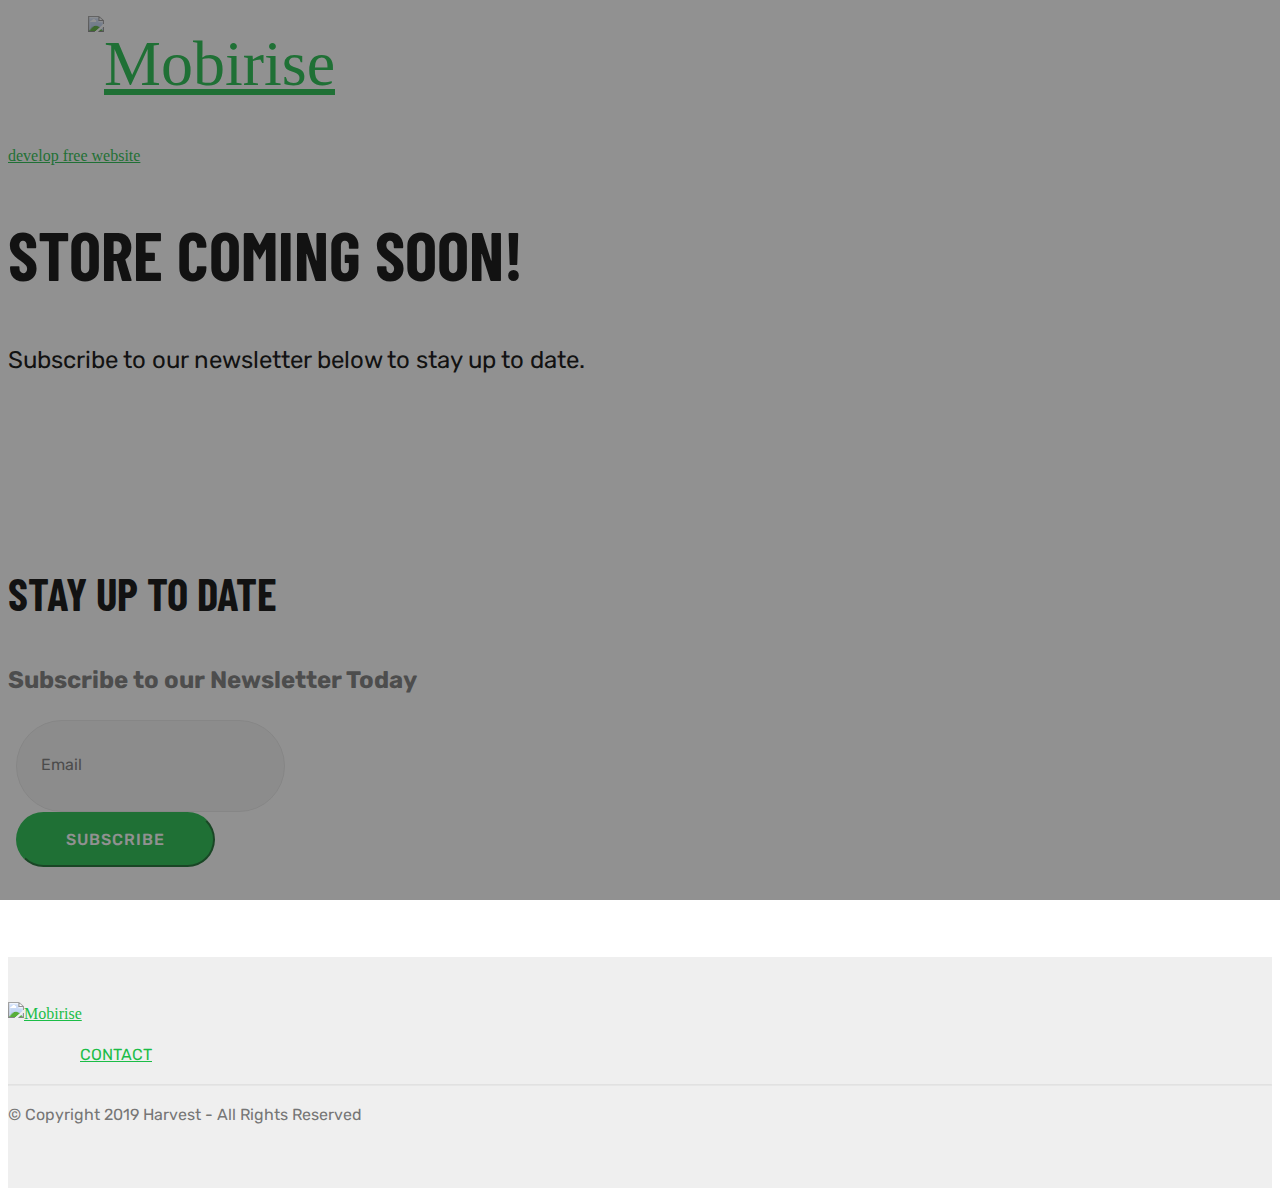
==== commit d1d71015: "added tf grid call to action" ====
--- a/page2.html
+++ b/page2.html
@@ -63,7 +63,7 @@
     </nav>
 </section>
 
-<section class="engine"><a href="https://mobirise.info/a">online website builder</a></section><section class="cid-rkBlhKtQ8r mbr-fullscreen mbr-parallax-background" id="header2-1a">
+<section class="engine"><a href="https://mobirise.info/k">develop free website</a></section><section class="cid-rkBlhKtQ8r mbr-fullscreen mbr-parallax-background" id="header2-1a">
 
     
 
@@ -107,7 +107,7 @@
         <div class="row py-2 justify-content-center">
             <div class="col-12 col-lg-6  col-md-8 " data-form-type="formoid">
                 <!---Formbuilder Form--->
-                <form action="https://mobirise.com/" method="POST" class="mbr-form form-with-styler" data-form-title="Mobirise Form"><input type="hidden" name="email" data-form-email="true" value="qBDLnEZicQH40MBATVMgnWaVV5VmMFdgJsxlK71jzBY6V3O8Wbkv3tNhDWb38VIep4+fAOQf5mlO1iNNQ/30+ueLoOatcXMf2CarActxcfQ+N7j9YQ1xbiCWovAZiyTv">
+                <form action="https://mobirise.com/" method="POST" class="mbr-form form-with-styler" data-form-title="Mobirise Form"><input type="hidden" name="email" data-form-email="true" value="wHCQ/vwXnYGtc9+FFjMaoAZinu/YyWZfk3Kt1kjLJHQhUs7rBZEXmx4ITK5miF10HZ7qunetE8LrukwXKAffqhf2+j9GdCV/ACPcvobJc0go+XlRrN96E/hVj6cziaoq">
                     <div class="row">
                         <div hidden="hidden" data-form-alert="" class="alert alert-success col-12">Thank you for signing up for our mailing list! We will keep you up to date of our progress.
 
--- a/assets/mobirise/css/mbr-additional.css
+++ b/assets/mobirise/css/mbr-additional.css
@@ -2194,6 +2194,11 @@
 .cid-rk7QYPjp62 H2 {
   color: #1bbd47;
 }
+.cid-rlQ561Y0IS {
+  padding-top: 30px;
+  padding-bottom: 30px;
+  background-image: url("../../../assets/images/tf-bg-1-2000x1125.jpg");
+}
 .cid-rkuU4ATrUa {
   padding-top: 45px;
   padding-bottom: 45px;
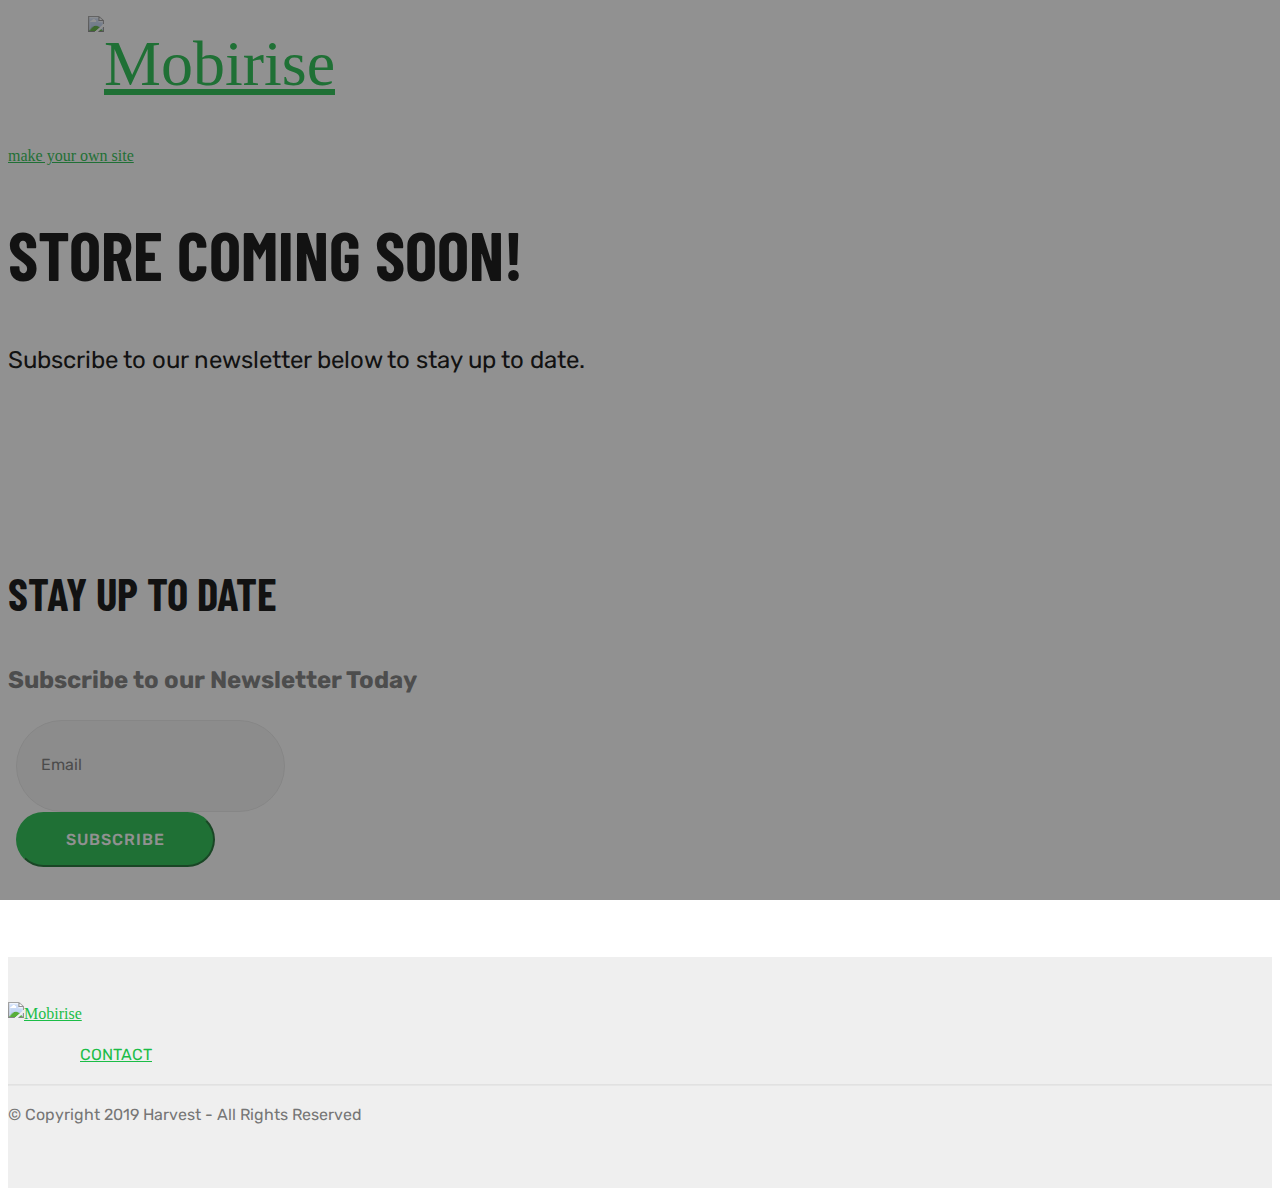
==== commit 6fd66313: "gridbanner" ====
--- a/page2.html
+++ b/page2.html
@@ -63,7 +63,7 @@
     </nav>
 </section>
 
-<section class="engine"><a href="https://mobirise.info/k">develop free website</a></section><section class="cid-rkBlhKtQ8r mbr-fullscreen mbr-parallax-background" id="header2-1a">
+<section class="engine"><a href="https://mobirise.info/e">make your own site</a></section><section class="cid-rkBlhKtQ8r mbr-fullscreen mbr-parallax-background" id="header2-1a">
 
     
 
@@ -107,7 +107,7 @@
         <div class="row py-2 justify-content-center">
             <div class="col-12 col-lg-6  col-md-8 " data-form-type="formoid">
                 <!---Formbuilder Form--->
-                <form action="https://mobirise.com/" method="POST" class="mbr-form form-with-styler" data-form-title="Mobirise Form"><input type="hidden" name="email" data-form-email="true" value="wHCQ/vwXnYGtc9+FFjMaoAZinu/YyWZfk3Kt1kjLJHQhUs7rBZEXmx4ITK5miF10HZ7qunetE8LrukwXKAffqhf2+j9GdCV/ACPcvobJc0go+XlRrN96E/hVj6cziaoq">
+                <form action="https://mobirise.com/" method="POST" class="mbr-form form-with-styler" data-form-title="Mobirise Form"><input type="hidden" name="email" data-form-email="true" value="myzcxfaN6IVsTmJlwwcx9jodG1HsQDY60rwHWjZgi5qQ0ZHSvpper92D6WMGkUGSsK/LoU4Xddw0ku4Cpzf+Al4SQwxMbaH2SGgjjNCNHQkAJGGfVIKlWNKnqRWYqiAp">
                     <div class="row">
                         <div hidden="hidden" data-form-alert="" class="alert alert-success col-12">Thank you for signing up for our mailing list! We will keep you up to date of our progress.
 
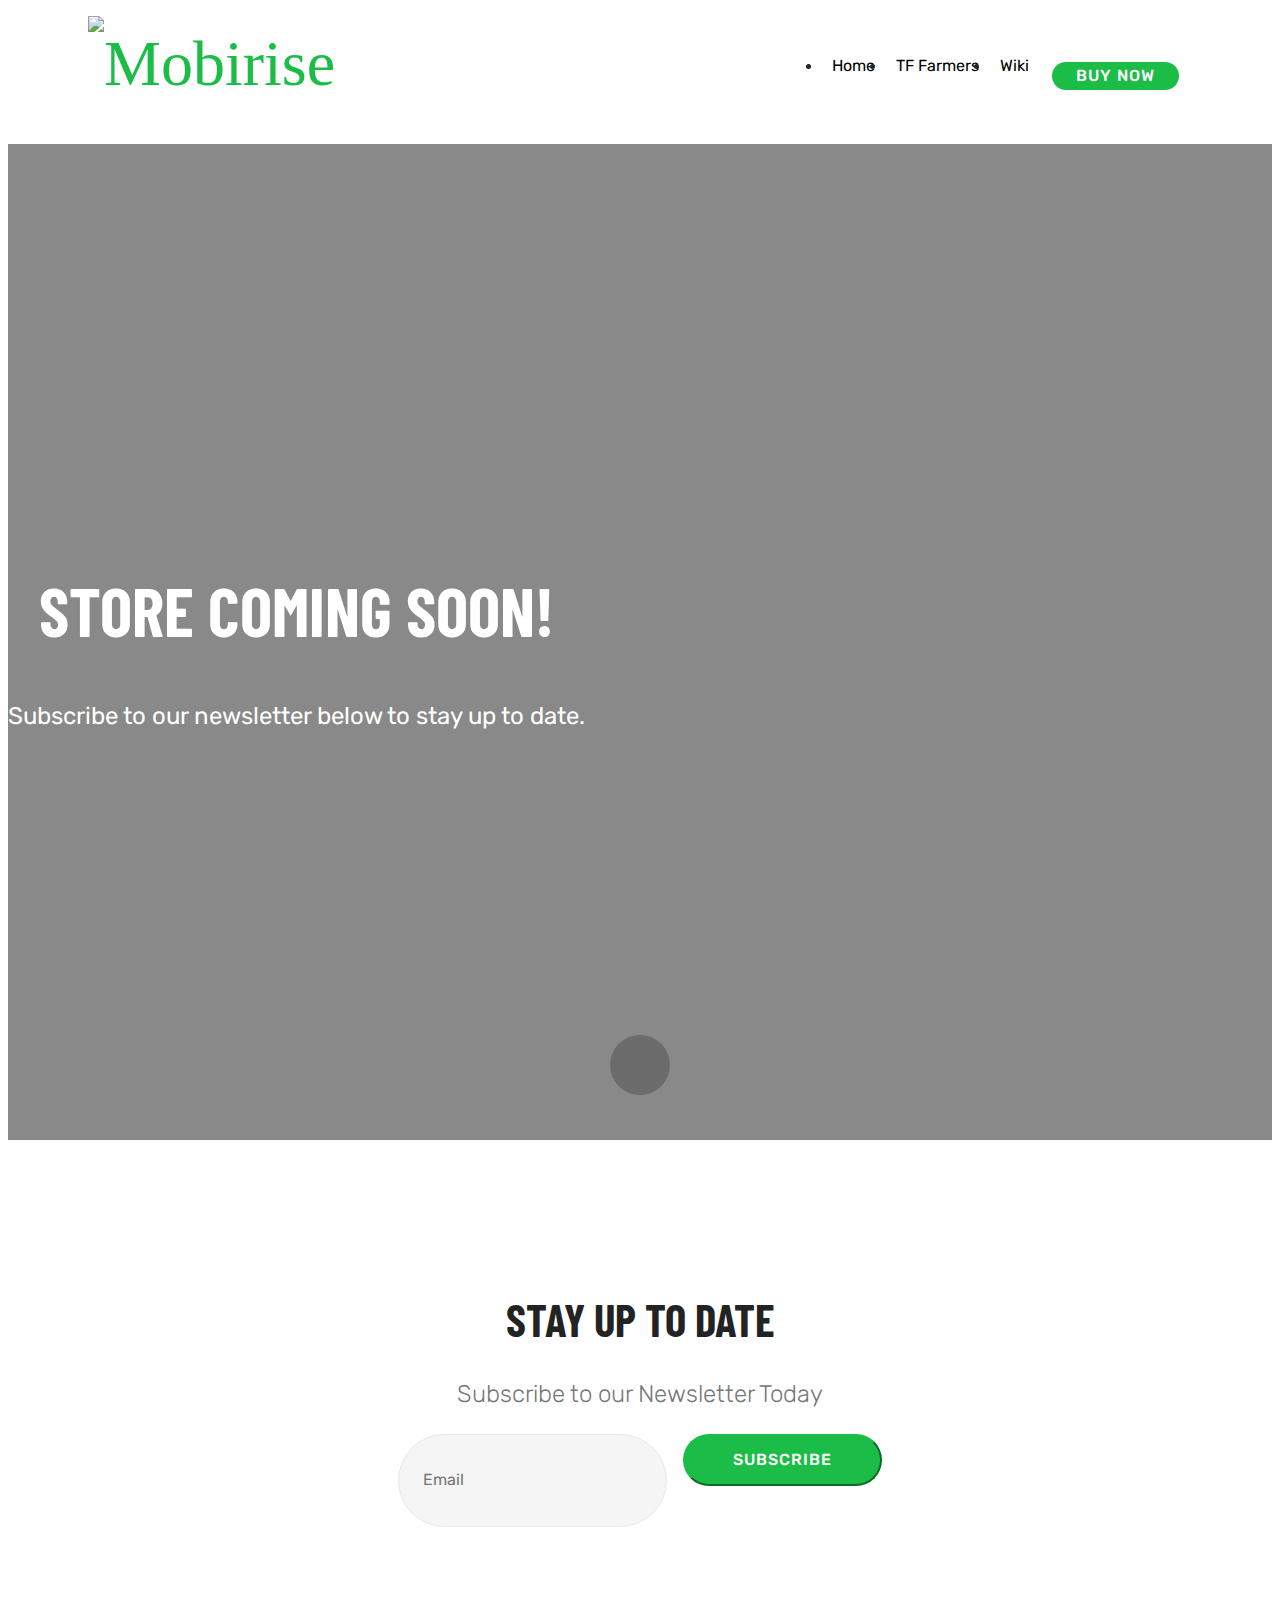
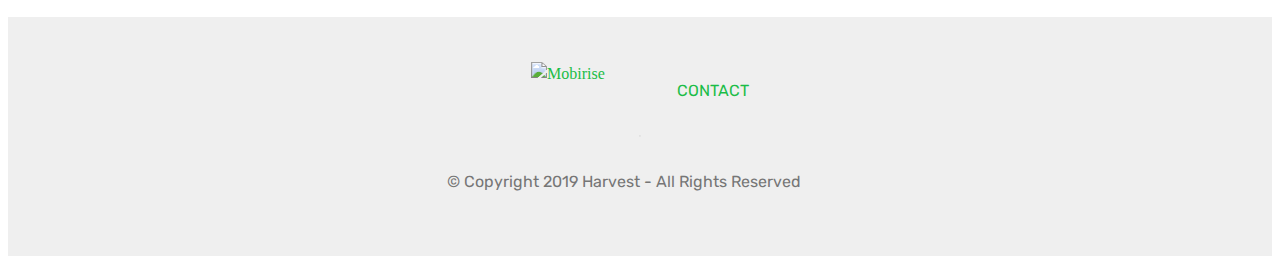
==== commit b4b0bdc0: "updated footer" ====
--- a/page2.html
+++ b/page2.html
@@ -1,10 +1,10 @@
 <!DOCTYPE html>
 <html  >
 <head>
-  <!-- Site made with Mobirise Website Builder v4.9.6, https://mobirise.com -->
+  <!-- Site made with Mobirise Website Builder v4.9.7, https://mobirise.com -->
   <meta charset="UTF-8">
   <meta http-equiv="X-UA-Compatible" content="IE=edge">
-  <meta name="generator" content="Mobirise v4.9.6, mobirise.com">
+  <meta name="generator" content="Mobirise v4.9.7, mobirise.com">
   <meta name="viewport" content="width=device-width, initial-scale=1, minimum-scale=1">
   <link rel="shortcut icon" href="assets/images/harvestedio-2.svg" type="image/x-icon">
   <meta name="description" content="Web Builder Description">
@@ -12,12 +12,13 @@
   <title>Store</title>
   <link rel="stylesheet" href="assets/web/assets/mobirise-icons/mobirise-icons.css">
   <link rel="stylesheet" href="assets/tether/tether.min.css">
+  <link rel="stylesheet" href="assets/soundcloud-plugin/style.css">
   <link rel="stylesheet" href="assets/bootstrap/css/bootstrap.min.css">
   <link rel="stylesheet" href="assets/bootstrap/css/bootstrap-grid.min.css">
   <link rel="stylesheet" href="assets/bootstrap/css/bootstrap-reboot.min.css">
   <link rel="stylesheet" href="assets/dropdown/css/style.css">
+  <link rel="stylesheet" href="assets/socicon/css/styles.css">
   <link rel="stylesheet" href="assets/animatecss/animate.min.css">
-  <link rel="stylesheet" href="assets/socicon/css/styles.css">
   <link rel="stylesheet" href="assets/theme/css/style.css">
   <link rel="stylesheet" href="assets/mobirise/css/mbr-additional.css" type="text/css">
   
@@ -63,7 +64,7 @@
     </nav>
 </section>
 
-<section class="engine"><a href="https://mobirise.info/e">make your own site</a></section><section class="cid-rkBlhKtQ8r mbr-fullscreen mbr-parallax-background" id="header2-1a">
+<section class="engine"><a href="https://mobirise.info/i">site creation software</a></section><section class="cid-rkBlhKtQ8r mbr-fullscreen mbr-parallax-background" id="header2-1a">
 
     
 
@@ -107,7 +108,7 @@
         <div class="row py-2 justify-content-center">
             <div class="col-12 col-lg-6  col-md-8 " data-form-type="formoid">
                 <!---Formbuilder Form--->
-                <form action="https://mobirise.com/" method="POST" class="mbr-form form-with-styler" data-form-title="Mobirise Form"><input type="hidden" name="email" data-form-email="true" value="myzcxfaN6IVsTmJlwwcx9jodG1HsQDY60rwHWjZgi5qQ0ZHSvpper92D6WMGkUGSsK/LoU4Xddw0ku4Cpzf+Al4SQwxMbaH2SGgjjNCNHQkAJGGfVIKlWNKnqRWYqiAp">
+                <form action="https://mobirise.com/" method="POST" class="mbr-form form-with-styler" data-form-title="Mobirise Form"><input type="hidden" name="email" data-form-email="true" value="aomH5I33axX0M0213H8zkVmIKtq1x6PL+sVmMlagu6rDdgxvERUbi405MnXfd3bUYktSorahbPw7bb1fv94zLqlwWHGDgFuhUlsM8lc1/+XV1SWQltLBauPdkV3WaMVG">
                     <div class="row">
                         <div hidden="hidden" data-form-alert="" class="alert alert-success col-12">Thank you for signing up for our mailing list! We will keep you up to date of our progress.
 
@@ -189,11 +190,11 @@
   <script src="assets/popper/popper.min.js"></script>
   <script src="assets/tether/tether.min.js"></script>
   <script src="assets/bootstrap/js/bootstrap.min.js"></script>
-  <script src="assets/smoothscroll/smooth-scroll.js"></script>
   <script src="assets/dropdown/js/script.min.js"></script>
   <script src="assets/touchswipe/jquery.touch-swipe.min.js"></script>
   <script src="assets/viewportchecker/jquery.viewportchecker.js"></script>
   <script src="assets/parallax/jarallax.min.js"></script>
+  <script src="assets/smoothscroll/smooth-scroll.js"></script>
   <script src="assets/theme/js/script.js"></script>
   <script src="assets/formoid/formoid.min.js"></script>
   
--- a/assets/soundcloud-plugin/style.css
+++ b/assets/soundcloud-plugin/style.css
@@ -0,0 +1,57 @@
+.addons-container {
+  position: relative;
+  margin-left: auto;
+  margin-right: auto;
+  padding-right: 15px;
+  padding-left: 15px; }
+  @media (min-width: 576px) {
+    .addons-container {
+      padding-right: 15px;
+      padding-left: 15px; } }
+  @media (min-width: 768px) {
+    .addons-container {
+      padding-right: 15px;
+      padding-left: 15px; } }
+  @media (min-width: 992px) {
+    .addons-container {
+      padding-right: 15px;
+      padding-left: 15px; } }
+  @media (min-width: 1200px) {
+    .addons-container {
+      padding-right: 15px;
+      padding-left: 15px; } }
+  @media (min-width: 576px) {
+    .addons-container {
+      width: 540px;
+      max-width: 100%; } }
+  @media (min-width: 768px) {
+    .addons-container {
+      width: 720px;
+      max-width: 100%; } }
+  @media (min-width: 992px) {
+    .addons-container {
+      width: 960px;
+      max-width: 100%; } }
+  @media (min-width: 1200px) {
+    .addons-container {
+      width: 1140px;
+      max-width: 100%; } }
+
+.addons-container-inner{
+    position: relative;
+    width: 100%;
+    min-height: 1px;
+    padding-right: 15px;
+    padding-left: 15px;
+}
+@media (min-width: 567px) {
+    .addons-container-inner{
+        -ms-flex: 0 0 66.666667%;
+        flex: 0 0 66.666667%;
+        max-width: 66.666667%;
+    }
+}
+.addons-row{
+    display: flex;
+    justify-content:center;
+}--- a/assets/theme/css/style.css
+++ b/assets/theme/css/style.css
@@ -0,0 +1,500 @@
+/*!
+ * Mobirise v4 theme (https://mobirise.com/)
+ * Copyright 2017 Mobirise
+ */
+section {
+  background-color: #eeeeee; }
+
+section,
+.container,
+.container-fluid {
+  position: relative;
+  word-wrap: break-word; }
+
+a.mbr-iconfont:hover {
+  text-decoration: none; }
+
+.article .lead p, .article .lead ul, .article .lead ol, .article .lead pre, .article .lead blockquote {
+  margin-bottom: 0; }
+
+a {
+  font-style: normal;
+  font-weight: 400;
+  cursor: pointer; }
+  a, a:hover {
+    text-decoration: none; }
+
+figure {
+  margin-bottom: 0; }
+
+body {
+  color: #232323; }
+
+h1, h2, h3, h4, h5, h6,
+.h1, .h2, .h3, .h4, .h5, .h6,
+.display-1, .display-2, .display-3, .display-4 {
+  line-height: 1;
+  word-break: break-word;
+  word-wrap: break-word; }
+
+b, strong {
+  font-weight: bold; }
+
+blockquote {
+  padding: 10px 0 10px 20px;
+  position: relative;
+  border-left: 2px solid;
+  border-color: #ff3366; }
+
+input:-webkit-autofill, input:-webkit-autofill:hover, input:-webkit-autofill:focus, input:-webkit-autofill:active {
+  transition-delay: 9999s;
+  transition-property: background-color, color; }
+
+textarea[type="hidden"] {
+  display: none; }
+
+body {
+  position: relative; }
+
+section {
+  background-position: 50% 50%;
+  background-repeat: no-repeat;
+  background-size: cover; }
+  section .mbr-background-video,
+  section .mbr-background-video-preview {
+    position: absolute;
+    bottom: 0;
+    left: 0;
+    right: 0;
+    top: 0; }
+
+.hidden {
+  visibility: hidden; }
+
+.mbr-z-index20 {
+  z-index: 20; }
+
+/*! Base colors */
+.mbr-white {
+  color: #ffffff; }
+
+.mbr-black {
+  color: #000000; }
+
+.mbr-bg-white {
+  background-color: #ffffff; }
+
+.mbr-bg-black {
+  background-color: #000000; }
+
+/*! Text-aligns */
+.align-left {
+  text-align: left; }
+
+.align-center {
+  text-align: center; }
+
+.align-right {
+  text-align: right; }
+
+@media (max-width: 767px) {
+  .align-left, .align-center, .align-right, .mbr-section-btn, .mbr-section-title {
+    text-align: center; } }
+/*! Font-weight  */
+.mbr-light {
+  font-weight: 300; }
+
+.mbr-regular {
+  font-weight: 400; }
+
+.mbr-semibold {
+  font-weight: 500; }
+
+.mbr-bold {
+  font-weight: 700; }
+
+/*! Media  */
+.media-size-item {
+  -webkit-flex: 1 1 auto;
+  -moz-flex: 1 1 auto;
+  -ms-flex: 1 1 auto;
+  -o-flex: 1 1 auto;
+  flex: 1 1 auto; }
+
+.media-content {
+  -webkit-flex-basis: 100%;
+  flex-basis: 100%; }
+
+.media-container-row {
+  display: -ms-flexbox;
+  display: -webkit-flex;
+  display: flex;
+  -webkit-flex-direction: row;
+  -ms-flex-direction: row;
+  flex-direction: row;
+  -webkit-flex-wrap: wrap;
+  -ms-flex-wrap: wrap;
+  flex-wrap: wrap;
+  -webkit-justify-content: center;
+  -ms-flex-pack: center;
+  justify-content: center;
+  -webkit-align-content: center;
+  -ms-flex-line-pack: center;
+  align-content: center;
+  -webkit-align-items: start;
+  -ms-flex-align: start;
+  align-items: start; }
+  .media-container-row .media-size-item {
+    width: 400px; }
+
+.media-container-column {
+  display: -ms-flexbox;
+  display: -webkit-flex;
+  display: flex;
+  -webkit-flex-direction: column;
+  -ms-flex-direction: column;
+  flex-direction: column;
+  -webkit-flex-wrap: wrap;
+  -ms-flex-wrap: wrap;
+  flex-wrap: wrap;
+  -webkit-justify-content: center;
+  -ms-flex-pack: center;
+  justify-content: center;
+  -webkit-align-content: center;
+  -ms-flex-line-pack: center;
+  align-content: center;
+  -webkit-align-items: stretch;
+  -ms-flex-align: stretch;
+  align-items: stretch; }
+  .media-container-column > * {
+    width: 100%; }
+
+@media (min-width: 992px) {
+  .media-container-row {
+    -webkit-flex-wrap: nowrap;
+    -ms-flex-wrap: nowrap;
+    flex-wrap: nowrap; } }
+figure {
+  overflow: hidden; }
+
+figure[mbr-media-size] {
+  transition: width 0.1s; }
+
+.mbr-figure img, .mbr-figure iframe {
+  display: block;
+  width: 100%; }
+
+.card {
+  background-color: transparent;
+  border: none; }
+
+.card-img {
+  text-align: center;
+  flex-shrink: 0;
+  -webkit-flex-shrink: 0; }
+
+.media {
+  max-width: 100%;
+  margin: 0 auto; }
+
+.mbr-figure {
+  -ms-flex-item-align: center;
+  -ms-grid-row-align: center;
+  -webkit-align-self: center;
+  align-self: center; }
+
+.media-container > div {
+  max-width: 100%; }
+
+.mbr-figure img, .card-img img {
+  width: 100%; }
+
+@media (max-width: 991px) {
+  .media-size-item {
+    width: auto !important; }
+
+  .media {
+    width: auto; }
+
+  .mbr-figure {
+    width: 100% !important; } }
+/*! Buttons */
+.mbr-section-btn {
+  margin-left: -.25rem;
+  margin-right: -.25rem;
+  font-size: 0; }
+
+nav .mbr-section-btn {
+  margin-left: 0rem;
+  margin-right: 0rem; }
+
+/*! Btn icon margin */
+.btn .mbr-iconfont, .btn.btn-sm .mbr-iconfont {
+  cursor: pointer;
+  margin-right: 0.5rem; }
+
+.btn.btn-md .mbr-iconfont, .btn.btn-md .mbr-iconfont {
+  margin-right: 0.8rem; }
+
+.mbr-regular {
+  font-weight: 400; }
+
+.mbr-semibold {
+  font-weight: 500; }
+
+.mbr-bold {
+  font-weight: 700; }
+
+[type="submit"] {
+  -webkit-appearance: none; }
+
+/*! Full-screen */
+.mbr-fullscreen .mbr-overlay {
+  min-height: 100vh; }
+
+.mbr-fullscreen {
+  display: flex;
+  display: -webkit-flex;
+  display: -moz-flex;
+  display: -ms-flex;
+  display: -o-flex;
+  align-items: center;
+  -webkit-align-items: center;
+  min-height: 100vh;
+  padding-top: 3rem;
+  padding-bottom: 3rem; }
+
+/*! Map */
+.map {
+  height: 25rem;
+  position: relative; }
+  .map iframe {
+    width: 100%;
+    height: 100%; }
+
+/* Form */
+.form-asterisk {
+  font-family: initial;
+  position: absolute;
+  top: -2px;
+  font-weight: normal; }
+
+/*! Scroll to top arrow */
+.mbr-arrow-up {
+  bottom: 25px;
+  right: 90px;
+  position: fixed;
+  text-align: right;
+  z-index: 5000;
+  color: #ffffff;
+  font-size: 32px;
+  transform: rotate(180deg);
+  -webkit-transform: rotate(180deg); }
+
+.mbr-arrow-up a {
+  background: rgba(0, 0, 0, 0.2);
+  border-radius: 3px;
+  color: #fff;
+  display: inline-block;
+  height: 60px;
+  width: 60px;
+  outline-style: none !important;
+  position: relative;
+  text-decoration: none;
+  transition: all .3s ease-in-out;
+  cursor: pointer;
+  text-align: center; }
+  .mbr-arrow-up a:hover {
+    background-color: rgba(0, 0, 0, 0.4); }
+  .mbr-arrow-up a i {
+    line-height: 60px; }
+
+.mbr-arrow-up-icon {
+  display: block;
+  color: #fff; }
+
+.mbr-arrow-up-icon::before {
+  content: "\203a";
+  display: inline-block;
+  font-family: serif;
+  font-size: 32px;
+  line-height: 1;
+  font-style: normal;
+  position: relative;
+  top: 6px;
+  left: -4px;
+  -webkit-transform: rotate(-90deg);
+  transform: rotate(-90deg); }
+
+/*! Arrow Down */
+.mbr-arrow {
+  position: absolute;
+  bottom: 45px;
+  left: 50%;
+  width: 60px;
+  height: 60px;
+  cursor: pointer;
+  background-color: rgba(80, 80, 80, 0.5);
+  border-radius: 50%;
+  -webkit-transform: translateX(-50%);
+  transform: translateX(-50%); }
+  .mbr-arrow > a {
+    display: inline-block;
+    text-decoration: none;
+    outline-style: none;
+    -webkit-animation: arrowdown 1.7s ease-in-out infinite;
+    animation: arrowdown 1.7s ease-in-out infinite; }
+    .mbr-arrow > a > i {
+      position: absolute;
+      top: -2px;
+      left: 15px;
+      font-size: 2rem; }
+
+@keyframes arrowdown {
+  0% {
+    transform: translateY(0px);
+    -webkit-transform: translateY(0px); }
+  50% {
+    transform: translateY(-5px);
+    -webkit-transform: translateY(-5px); }
+  100% {
+    transform: translateY(0px);
+    -webkit-transform: translateY(0px); } }
+@-webkit-keyframes arrowdown {
+  0% {
+    transform: translateY(0px);
+    -webkit-transform: translateY(0px); }
+  50% {
+    transform: translateY(-5px);
+    -webkit-transform: translateY(-5px); }
+  100% {
+    transform: translateY(0px);
+    -webkit-transform: translateY(0px); } }
+@media (max-width: 500px) {
+  .mbr-arrow-up {
+    left: 50%;
+    right: auto;
+    transform: translateX(-50%) rotate(180deg);
+    -webkit-transform: translateX(-50%) rotate(180deg); } }
+/*Gradients animation*/
+@keyframes gradient-animation {
+  from {
+    background-position: 0% 100%;
+    animation-timing-function: ease-in-out; }
+  to {
+    background-position: 100% 0%;
+    animation-timing-function: ease-in-out; } }
+@-webkit-keyframes gradient-animation {
+  from {
+    background-position: 0% 100%;
+    animation-timing-function: ease-in-out; }
+  to {
+    background-position: 100% 0%;
+    animation-timing-function: ease-in-out; } }
+.bg-gradient {
+  background-size: 200% 200%;
+  animation: gradient-animation 5s infinite alternate;
+  -webkit-animation: gradient-animation 5s infinite alternate; }
+
+.menu .navbar-brand {
+  display: -webkit-flex; }
+  .menu .navbar-brand span {
+    display: flex;
+    display: -webkit-flex; }
+  .menu .navbar-brand .navbar-caption-wrap {
+    display: -webkit-flex; }
+  .menu .navbar-brand .navbar-logo img {
+    display: -webkit-flex; }
+@media (min-width: 768px) and (max-width: 991px) {
+  .menu .navbar-toggleable-sm .navbar-nav {
+    display: -webkit-box;
+    display: -webkit-flex;
+    display: -ms-flexbox; } }
+@media (min-width: 992px) {
+  .menu .navbar-nav.nav-dropdown {
+    display: -webkit-flex; }
+  .menu .navbar-toggleable-sm .navbar-collapse {
+    display: -webkit-flex !important; } }
+@media (max-width: 767px) {
+  .menu .navbar-collapse {
+    max-height: 80vh; }
+  .menu .dropdown-menu {
+    max-height: 60vh; } }
+
+.navbar {
+  display: -webkit-flex;
+  -webkit-flex-wrap: wrap;
+  -webkit-align-items: center;
+  -webkit-justify-content: space-between; }
+
+.navbar-collapse {
+  -webkit-flex-basis: 100%;
+  -webkit-flex-grow: 1;
+  -webkit-align-items: center;
+  max-height: 93.5vh; }
+  .navbar-collapse.show {
+    overflow: auto; }
+
+.nav-dropdown .link {
+  padding: .667em 1.667em !important;
+  margin: 0 !important; }
+
+.nav {
+  display: -webkit-flex;
+  -webkit-flex-wrap: wrap; }
+
+.row {
+  display: -webkit-flex;
+  -webkit-flex-wrap: wrap; }
+
+.justify-content-center {
+  -webkit-justify-content: center; }
+
+.form-inline {
+  display: -webkit-flex;
+  -webkit-flex-flow: row wrap;
+  -webkit-align-items: center; }
+
+.card-wrapper {
+  -webkit-flex: 1; }
+
+.carousel-control {
+  z-index: 10;
+  display: -webkit-flex;
+  -webkit-align-items: center;
+  -webkit-justify-content: center; }
+
+.carousel-controls {
+  display: -webkit-flex; }
+
+.media {
+  display: -webkit-flex; }
+
+.jq-selectbox__select {
+  padding: 1.07em .5em;
+  position: absolute;
+  top: 0;
+  left: 0;
+  width: 100%; }
+
+.jq-selectbox__dropdown {
+  position: absolute;
+  top: 100% !important;
+  left: 0 !important;
+  width: 100% !important; }
+
+.jq-selectbox__trigger-arrow {
+  transform: translateY(-50%); }
+
+.jq-selectbox li {
+  padding: 1.07em .5em; }
+
+/*# sourceMappingURL=style.css.map */
+.engine {
+	position: absolute;
+	text-indent: -2400px;
+	text-align: center;
+	padding: 0;
+	top: 0;
+	left: -2400px;
+}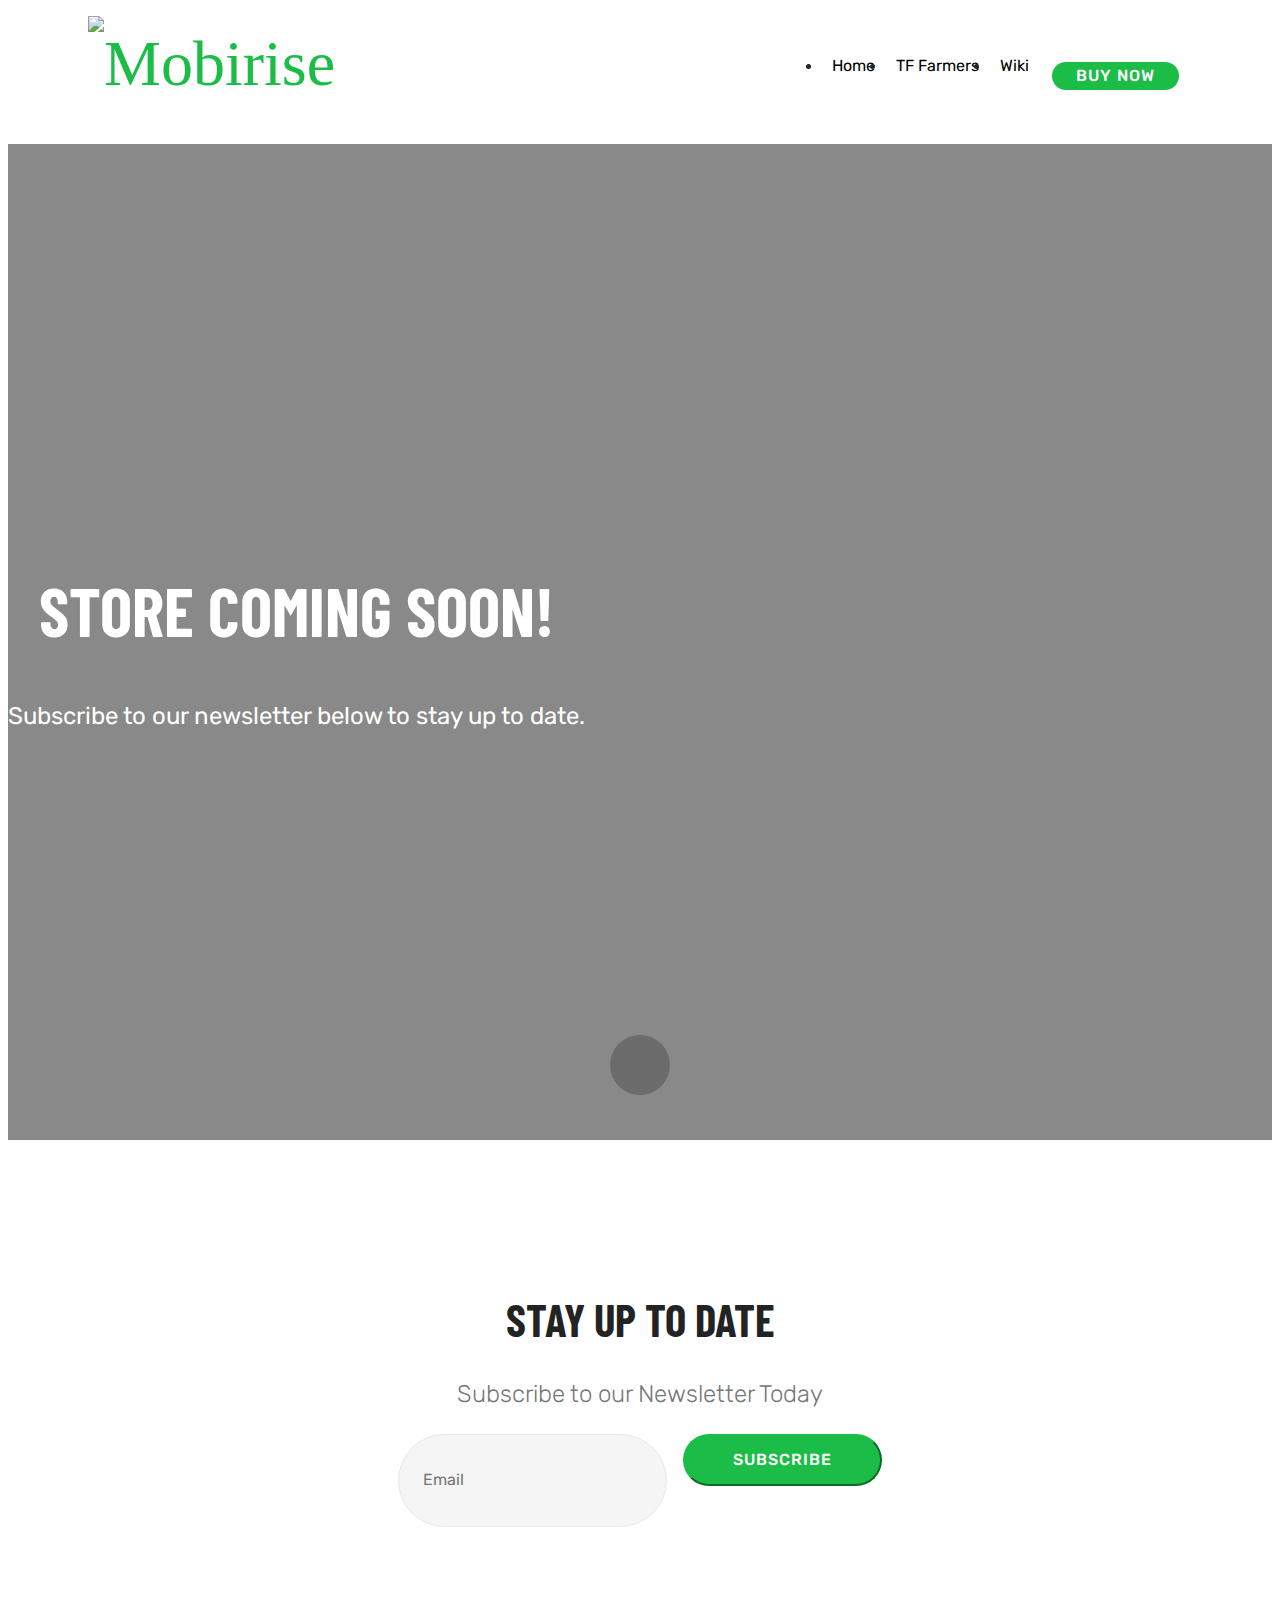
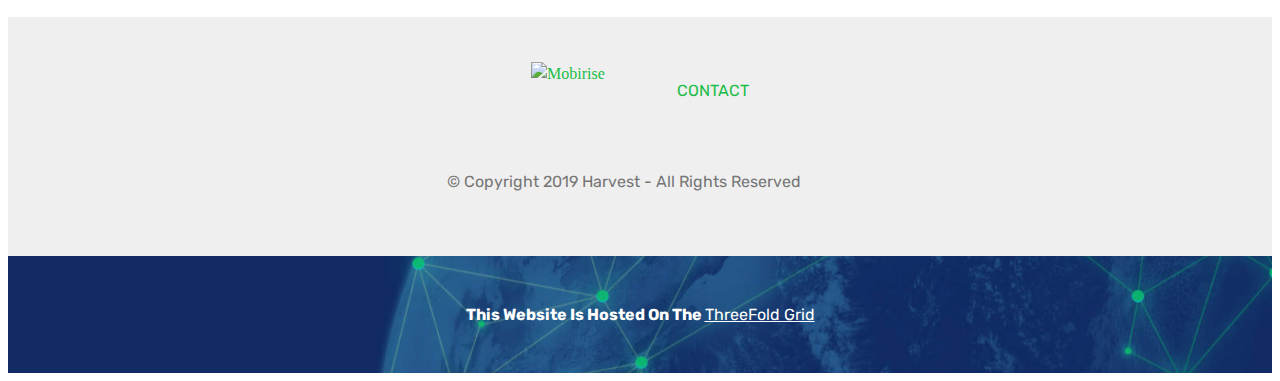
==== commit 8f0280fe: "add privacy policy" ====
--- a/page2.html
+++ b/page2.html
@@ -1,24 +1,23 @@
 <!DOCTYPE html>
 <html  >
 <head>
-  <!-- Site made with Mobirise Website Builder v4.9.7, https://mobirise.com -->
+  <!-- Site made with Mobirise Website Builder v4.10.7, https://mobirise.com -->
   <meta charset="UTF-8">
   <meta http-equiv="X-UA-Compatible" content="IE=edge">
-  <meta name="generator" content="Mobirise v4.9.7, mobirise.com">
+  <meta name="generator" content="Mobirise v4.10.7, mobirise.com">
   <meta name="viewport" content="width=device-width, initial-scale=1, minimum-scale=1">
-  <link rel="shortcut icon" href="assets/images/harvestedio-2.svg" type="image/x-icon">
+  <link rel="shortcut icon" href="assets/images/harvestedfavicon-128x119.png" type="image/x-icon">
   <meta name="description" content="Web Builder Description">
   
-  <title>Store</title>
+  <title>Harvested.io - Store</title>
   <link rel="stylesheet" href="assets/web/assets/mobirise-icons/mobirise-icons.css">
   <link rel="stylesheet" href="assets/tether/tether.min.css">
-  <link rel="stylesheet" href="assets/soundcloud-plugin/style.css">
   <link rel="stylesheet" href="assets/bootstrap/css/bootstrap.min.css">
   <link rel="stylesheet" href="assets/bootstrap/css/bootstrap-grid.min.css">
   <link rel="stylesheet" href="assets/bootstrap/css/bootstrap-reboot.min.css">
   <link rel="stylesheet" href="assets/dropdown/css/style.css">
+  <link rel="stylesheet" href="assets/animatecss/animate.min.css">
   <link rel="stylesheet" href="assets/socicon/css/styles.css">
-  <link rel="stylesheet" href="assets/animatecss/animate.min.css">
   <link rel="stylesheet" href="assets/theme/css/style.css">
   <link rel="stylesheet" href="assets/mobirise/css/mbr-additional.css" type="text/css">
   
@@ -64,7 +63,7 @@
     </nav>
 </section>
 
-<section class="engine"><a href="https://mobirise.info/i">site creation software</a></section><section class="cid-rkBlhKtQ8r mbr-fullscreen mbr-parallax-background" id="header2-1a">
+<section class="engine"><a href="https://mobirise.info/b">how to create a website for free</a></section><section class="cid-rkBlhKtQ8r mbr-fullscreen mbr-parallax-background" id="header2-1a">
 
     
 
@@ -108,7 +107,7 @@
         <div class="row py-2 justify-content-center">
             <div class="col-12 col-lg-6  col-md-8 " data-form-type="formoid">
                 <!---Formbuilder Form--->
-                <form action="https://mobirise.com/" method="POST" class="mbr-form form-with-styler" data-form-title="Mobirise Form"><input type="hidden" name="email" data-form-email="true" value="aomH5I33axX0M0213H8zkVmIKtq1x6PL+sVmMlagu6rDdgxvERUbi405MnXfd3bUYktSorahbPw7bb1fv94zLqlwWHGDgFuhUlsM8lc1/+XV1SWQltLBauPdkV3WaMVG">
+                <form action="https://mobirise.com/" method="POST" class="mbr-form form-with-styler" data-form-title="Mobirise Form"><input type="hidden" name="email" data-form-email="true" value="MOqsqRy0b99GtTr8pkIClKJ3UzYM3bm6CLQLSD3NW5E6m1n7AmPAUsxuRSkkpRbHDMzJZ8k/+gU9La3Y+JC6mEi/LlRoYbMqmLlgzTuGZ+3uUV3PvHBceTyUpUXf6DRc">
                     <div class="row">
                         <div hidden="hidden" data-form-alert="" class="alert alert-success col-12">Thank you for signing up for our mailing list! We will keep you up to date of our progress.
 
@@ -185,20 +184,39 @@
     </div>
 </section>
 
+<section once="" class="cid-rndXWZDaRP" id="footer6-1d">
+
+    
+
+    <div class="mbr-overlay" style="opacity: 0.2; background-color: rgb(35, 35, 35);"></div>
+
+    <div class="container">
+        <div class="media-container-row align-center mbr-white">
+            <div class="col-12">
+                <p class="mbr-text mb-0 mbr-fonts-style display-7"><strong>This Website Is Hosted On The <a href="http://www.threefold.io" target="_blank" class="text-white" style="font-style: italic;"><u></u></a><u><a href="http://www.threefold.io" target="_blank" class="text-white">ThreeFold Grid</a></u></strong></p>
+            </div>
+        </div>
+    </div>
+</section>
+
 
   <script src="assets/web/assets/jquery/jquery.min.js"></script>
   <script src="assets/popper/popper.min.js"></script>
   <script src="assets/tether/tether.min.js"></script>
   <script src="assets/bootstrap/js/bootstrap.min.js"></script>
-  <script src="assets/dropdown/js/script.min.js"></script>
+  <script src="assets/smoothscroll/smooth-scroll.js"></script>
+  <script src="assets/cookies-alert-plugin/cookies-alert-core.js"></script>
+  <script src="assets/cookies-alert-plugin/cookies-alert-script.js"></script>
+  <script src="assets/dropdown/js/nav-dropdown.js"></script>
+  <script src="assets/dropdown/js/navbar-dropdown.js"></script>
   <script src="assets/touchswipe/jquery.touch-swipe.min.js"></script>
   <script src="assets/viewportchecker/jquery.viewportchecker.js"></script>
   <script src="assets/parallax/jarallax.min.js"></script>
-  <script src="assets/smoothscroll/smooth-scroll.js"></script>
   <script src="assets/theme/js/script.js"></script>
   <script src="assets/formoid/formoid.min.js"></script>
   
   
   <input name="animation" type="hidden">
+  <input name="cookieData" type="hidden" data-cookie-colorText='#424a4d' data-cookie-colorBg='rgba(234, 239, 241, 0.99)' data-cookie-colorButton='#ffffff' data-cookie-colorLink='#424a4d' data-cookie-underlineLink='true' data-cookie-text="We use cookies to give you the best experience. Read our <a href='https://docs.google.com/document/u/1/d/e/2PACX-1vSXDk6x8zuW4oEfiaO_bPD1TULa9E4IvkemM_VhDTleWZdJLjP9-s0_KEB3g2q2Ob5Yb3SvloD_Ga6B/pub' target='_blank'>privacy policy</a>.">
   </body>
 </html>--- a/assets/theme/css/style.css
+++ b/assets/theme/css/style.css
@@ -3,115 +3,149 @@
  * Copyright 2017 Mobirise
  */
 section {
-  background-color: #eeeeee; }
+  background-color: #eeeeee;
+}
 
 section,
 .container,
 .container-fluid {
   position: relative;
-  word-wrap: break-word; }
+  word-wrap: break-word;
+}
 
 a.mbr-iconfont:hover {
-  text-decoration: none; }
+  text-decoration: none;
+}
 
 .article .lead p, .article .lead ul, .article .lead ol, .article .lead pre, .article .lead blockquote {
-  margin-bottom: 0; }
+  margin-bottom: 0;
+}
 
 a {
   font-style: normal;
   font-weight: 400;
-  cursor: pointer; }
-  a, a:hover {
-    text-decoration: none; }
+  cursor: pointer;
+}
+
+a, a:hover {
+  text-decoration: none;
+}
 
 figure {
-  margin-bottom: 0; }
+  margin-bottom: 0;
+}
 
 body {
-  color: #232323; }
+  color: #232323;
+}
 
 h1, h2, h3, h4, h5, h6,
 .h1, .h2, .h3, .h4, .h5, .h6,
 .display-1, .display-2, .display-3, .display-4 {
   line-height: 1;
   word-break: break-word;
-  word-wrap: break-word; }
+  word-wrap: break-word;
+}
 
 b, strong {
-  font-weight: bold; }
+  font-weight: bold;
+}
 
 blockquote {
   padding: 10px 0 10px 20px;
   position: relative;
   border-left: 2px solid;
-  border-color: #ff3366; }
+  border-color: #ff3366;
+}
 
 input:-webkit-autofill, input:-webkit-autofill:hover, input:-webkit-autofill:focus, input:-webkit-autofill:active {
   transition-delay: 9999s;
-  transition-property: background-color, color; }
+  transition-property: background-color, color;
+}
 
 textarea[type="hidden"] {
-  display: none; }
+  display: none;
+}
 
 body {
-  position: relative; }
+  position: relative;
+}
 
 section {
   background-position: 50% 50%;
   background-repeat: no-repeat;
-  background-size: cover; }
-  section .mbr-background-video,
-  section .mbr-background-video-preview {
-    position: absolute;
-    bottom: 0;
-    left: 0;
-    right: 0;
-    top: 0; }
+  background-size: cover;
+}
+
+section .mbr-background-video,
+section .mbr-background-video-preview {
+  position: absolute;
+  bottom: 0;
+  left: 0;
+  right: 0;
+  top: 0;
+}
 
 .hidden {
-  visibility: hidden; }
+  visibility: hidden;
+}
 
 .mbr-z-index20 {
-  z-index: 20; }
+  z-index: 20;
+}
 
 /*! Base colors */
 .mbr-white {
-  color: #ffffff; }
+  color: #ffffff;
+}
 
 .mbr-black {
-  color: #000000; }
+  color: #000000;
+}
 
 .mbr-bg-white {
-  background-color: #ffffff; }
+  background-color: #ffffff;
+}
 
 .mbr-bg-black {
-  background-color: #000000; }
+  background-color: #000000;
+}
 
 /*! Text-aligns */
 .align-left {
-  text-align: left; }
+  text-align: left;
+}
 
 .align-center {
-  text-align: center; }
+  text-align: center;
+}
 
 .align-right {
-  text-align: right; }
+  text-align: right;
+}
 
 @media (max-width: 767px) {
   .align-left, .align-center, .align-right, .mbr-section-btn, .mbr-section-title {
-    text-align: center; } }
+    text-align: center;
+  }
+}
+
 /*! Font-weight  */
 .mbr-light {
-  font-weight: 300; }
+  font-weight: 300;
+}
 
 .mbr-regular {
-  font-weight: 400; }
+  font-weight: 400;
+}
 
 .mbr-semibold {
-  font-weight: 500; }
+  font-weight: 500;
+}
 
 .mbr-bold {
-  font-weight: 700; }
+  font-weight: 700;
+}
 
 /*! Media  */
 .media-size-item {
@@ -119,11 +153,13 @@
   -moz-flex: 1 1 auto;
   -ms-flex: 1 1 auto;
   -o-flex: 1 1 auto;
-  flex: 1 1 auto; }
+  flex: 1 1 auto;
+}
 
 .media-content {
   -webkit-flex-basis: 100%;
-  flex-basis: 100%; }
+  flex-basis: 100%;
+}
 
 .media-container-row {
   display: -ms-flexbox;
@@ -143,9 +179,12 @@
   align-content: center;
   -webkit-align-items: start;
   -ms-flex-align: start;
-  align-items: start; }
-  .media-container-row .media-size-item {
-    width: 400px; }
+  align-items: start;
+}
+
+.media-container-row .media-size-item {
+  width: 400px;
+}
 
 .media-container-column {
   display: -ms-flexbox;
@@ -165,92 +204,123 @@
   align-content: center;
   -webkit-align-items: stretch;
   -ms-flex-align: stretch;
-  align-items: stretch; }
-  .media-container-column > * {
-    width: 100%; }
+  align-items: stretch;
+}
+
+.media-container-column > * {
+  width: 100%;
+}
 
 @media (min-width: 992px) {
   .media-container-row {
     -webkit-flex-wrap: nowrap;
     -ms-flex-wrap: nowrap;
-    flex-wrap: nowrap; } }
+    flex-wrap: nowrap;
+  }
+}
+
 figure {
-  overflow: hidden; }
+  overflow: hidden;
+}
 
 figure[mbr-media-size] {
-  transition: width 0.1s; }
+  transition: width 0.1s;
+}
 
 .mbr-figure img, .mbr-figure iframe {
   display: block;
-  width: 100%; }
+  width: 100%;
+}
 
 .card {
   background-color: transparent;
-  border: none; }
+  border: none;
+}
+
+.card-box {
+  width: 100%;
+}
 
 .card-img {
   text-align: center;
   flex-shrink: 0;
-  -webkit-flex-shrink: 0; }
+  -webkit-flex-shrink: 0;
+}
 
 .media {
   max-width: 100%;
-  margin: 0 auto; }
+  margin: 0 auto;
+}
 
 .mbr-figure {
   -ms-flex-item-align: center;
   -ms-grid-row-align: center;
   -webkit-align-self: center;
-  align-self: center; }
+  align-self: center;
+}
 
 .media-container > div {
-  max-width: 100%; }
+  max-width: 100%;
+}
 
 .mbr-figure img, .card-img img {
-  width: 100%; }
+  width: 100%;
+}
 
 @media (max-width: 991px) {
   .media-size-item {
-    width: auto !important; }
-
+    width: auto !important;
+  }
   .media {
-    width: auto; }
-
+    width: auto;
+  }
   .mbr-figure {
-    width: 100% !important; } }
+    width: 100% !important;
+  }
+}
+
 /*! Buttons */
 .mbr-section-btn {
   margin-left: -.25rem;
   margin-right: -.25rem;
-  font-size: 0; }
+  font-size: 0;
+}
 
 nav .mbr-section-btn {
   margin-left: 0rem;
-  margin-right: 0rem; }
+  margin-right: 0rem;
+}
 
 /*! Btn icon margin */
 .btn .mbr-iconfont, .btn.btn-sm .mbr-iconfont {
   cursor: pointer;
-  margin-right: 0.5rem; }
+  margin-right: 0.5rem;
+}
 
 .btn.btn-md .mbr-iconfont, .btn.btn-md .mbr-iconfont {
-  margin-right: 0.8rem; }
+  margin-right: 0.8rem;
+}
 
 .mbr-regular {
-  font-weight: 400; }
+  font-weight: 400;
+}
 
 .mbr-semibold {
-  font-weight: 500; }
+  font-weight: 500;
+}
 
 .mbr-bold {
-  font-weight: 700; }
+  font-weight: 700;
+}
 
 [type="submit"] {
-  -webkit-appearance: none; }
+  -webkit-appearance: none;
+}
 
 /*! Full-screen */
 .mbr-fullscreen .mbr-overlay {
-  min-height: 100vh; }
+  min-height: 100vh;
+}
 
 .mbr-fullscreen {
   display: flex;
@@ -262,22 +332,27 @@
   -webkit-align-items: center;
   min-height: 100vh;
   padding-top: 3rem;
-  padding-bottom: 3rem; }
+  padding-bottom: 3rem;
+}
 
 /*! Map */
 .map {
   height: 25rem;
-  position: relative; }
-  .map iframe {
-    width: 100%;
-    height: 100%; }
+  position: relative;
+}
+
+.map iframe {
+  width: 100%;
+  height: 100%;
+}
 
 /* Form */
 .form-asterisk {
   font-family: initial;
   position: absolute;
   top: -2px;
-  font-weight: normal; }
+  font-weight: normal;
+}
 
 /*! Scroll to top arrow */
 .mbr-arrow-up {
@@ -289,7 +364,8 @@
   color: #ffffff;
   font-size: 32px;
   transform: rotate(180deg);
-  -webkit-transform: rotate(180deg); }
+  -webkit-transform: rotate(180deg);
+}
 
 .mbr-arrow-up a {
   background: rgba(0, 0, 0, 0.2);
@@ -303,15 +379,21 @@
   text-decoration: none;
   transition: all .3s ease-in-out;
   cursor: pointer;
-  text-align: center; }
-  .mbr-arrow-up a:hover {
-    background-color: rgba(0, 0, 0, 0.4); }
-  .mbr-arrow-up a i {
-    line-height: 60px; }
+  text-align: center;
+}
+
+.mbr-arrow-up a:hover {
+  background-color: rgba(0, 0, 0, 0.4);
+}
+
+.mbr-arrow-up a i {
+  line-height: 60px;
+}
 
 .mbr-arrow-up-icon {
   display: block;
-  color: #fff; }
+  color: #fff;
+}
 
 .mbr-arrow-up-icon::before {
   content: "\203a";
@@ -324,7 +406,8 @@
   top: 6px;
   left: -4px;
   -webkit-transform: rotate(-90deg);
-  transform: rotate(-90deg); }
+  transform: rotate(-90deg);
+}
 
 /*! Arrow Down */
 .mbr-arrow {
@@ -337,159 +420,253 @@
   background-color: rgba(80, 80, 80, 0.5);
   border-radius: 50%;
   -webkit-transform: translateX(-50%);
-  transform: translateX(-50%); }
-  .mbr-arrow > a {
-    display: inline-block;
-    text-decoration: none;
-    outline-style: none;
-    -webkit-animation: arrowdown 1.7s ease-in-out infinite;
-    animation: arrowdown 1.7s ease-in-out infinite; }
-    .mbr-arrow > a > i {
-      position: absolute;
-      top: -2px;
-      left: 15px;
-      font-size: 2rem; }
+  transform: translateX(-50%);
+}
+
+.mbr-arrow > a {
+  display: inline-block;
+  text-decoration: none;
+  outline-style: none;
+  -webkit-animation: arrowdown 1.7s ease-in-out infinite;
+  animation: arrowdown 1.7s ease-in-out infinite;
+}
+
+.mbr-arrow > a > i {
+  position: absolute;
+  top: -2px;
+  left: 15px;
+  font-size: 2rem;
+}
 
 @keyframes arrowdown {
   0% {
     transform: translateY(0px);
-    -webkit-transform: translateY(0px); }
+    -webkit-transform: translateY(0px);
+  }
   50% {
     transform: translateY(-5px);
-    -webkit-transform: translateY(-5px); }
+    -webkit-transform: translateY(-5px);
+  }
   100% {
     transform: translateY(0px);
-    -webkit-transform: translateY(0px); } }
+    -webkit-transform: translateY(0px);
+  }
+}
+
 @-webkit-keyframes arrowdown {
   0% {
     transform: translateY(0px);
-    -webkit-transform: translateY(0px); }
+    -webkit-transform: translateY(0px);
+  }
   50% {
     transform: translateY(-5px);
-    -webkit-transform: translateY(-5px); }
+    -webkit-transform: translateY(-5px);
+  }
   100% {
     transform: translateY(0px);
-    -webkit-transform: translateY(0px); } }
+    -webkit-transform: translateY(0px);
+  }
+}
+
 @media (max-width: 500px) {
   .mbr-arrow-up {
     left: 50%;
     right: auto;
     transform: translateX(-50%) rotate(180deg);
-    -webkit-transform: translateX(-50%) rotate(180deg); } }
+    -webkit-transform: translateX(-50%) rotate(180deg);
+  }
+}
+
 /*Gradients animation*/
 @keyframes gradient-animation {
   from {
     background-position: 0% 100%;
-    animation-timing-function: ease-in-out; }
+    animation-timing-function: ease-in-out;
+  }
   to {
     background-position: 100% 0%;
-    animation-timing-function: ease-in-out; } }
+    animation-timing-function: ease-in-out;
+  }
+}
+
 @-webkit-keyframes gradient-animation {
   from {
     background-position: 0% 100%;
-    animation-timing-function: ease-in-out; }
+    animation-timing-function: ease-in-out;
+  }
   to {
     background-position: 100% 0%;
-    animation-timing-function: ease-in-out; } }
+    animation-timing-function: ease-in-out;
+  }
+}
+
 .bg-gradient {
   background-size: 200% 200%;
   animation: gradient-animation 5s infinite alternate;
-  -webkit-animation: gradient-animation 5s infinite alternate; }
+  -webkit-animation: gradient-animation 5s infinite alternate;
+}
 
 .menu .navbar-brand {
-  display: -webkit-flex; }
-  .menu .navbar-brand span {
-    display: flex;
-    display: -webkit-flex; }
-  .menu .navbar-brand .navbar-caption-wrap {
-    display: -webkit-flex; }
-  .menu .navbar-brand .navbar-logo img {
-    display: -webkit-flex; }
-@media (min-width: 768px) and (max-width: 991px) {
+  display: -webkit-flex;
+}
+
+.menu .navbar-brand span {
+  display: flex;
+  display: -webkit-flex;
+}
+
+.menu .navbar-brand .navbar-caption-wrap {
+  display: -webkit-flex;
+}
+
+.menu .navbar-brand .navbar-logo img {
+  display: -webkit-flex;
+}
+
+@media (min-width: 768px) and (max-width: 1023px) {
   .menu .navbar-toggleable-sm .navbar-nav {
     display: -webkit-box;
     display: -webkit-flex;
-    display: -ms-flexbox; } }
-@media (min-width: 992px) {
+    display: -ms-flexbox;
+  }
+}
+
+@media (max-width: 1023px) {
+  .menu .navbar-collapse {
+    max-height: 93.5vh;
+  }
+  .menu .navbar-collapse.show {
+    overflow: auto;
+  }
+}
+
+@media (min-width: 1024px) {
   .menu .navbar-nav.nav-dropdown {
-    display: -webkit-flex; }
+    display: -webkit-flex;
+  }
   .menu .navbar-toggleable-sm .navbar-collapse {
-    display: -webkit-flex !important; } }
+    display: -webkit-flex !important;
+  }
+  .menu .collapsed .navbar-collapse {
+    max-height: 93.5vh;
+  }
+  .menu .collapsed .navbar-collapse.show {
+    overflow: auto;
+  }
+}
+
 @media (max-width: 767px) {
   .menu .navbar-collapse {
-    max-height: 80vh; }
-  .menu .dropdown-menu {
-    max-height: 60vh; } }
+    max-height: 80vh;
+  }
+}
 
 .navbar {
   display: -webkit-flex;
   -webkit-flex-wrap: wrap;
   -webkit-align-items: center;
-  -webkit-justify-content: space-between; }
+  -webkit-justify-content: space-between;
+}
 
 .navbar-collapse {
   -webkit-flex-basis: 100%;
   -webkit-flex-grow: 1;
   -webkit-align-items: center;
-  max-height: 93.5vh; }
-  .navbar-collapse.show {
-    overflow: auto; }
+}
 
 .nav-dropdown .link {
   padding: .667em 1.667em !important;
-  margin: 0 !important; }
+  margin: 0 !important;
+}
 
 .nav {
   display: -webkit-flex;
-  -webkit-flex-wrap: wrap; }
+  -webkit-flex-wrap: wrap;
+}
 
 .row {
   display: -webkit-flex;
-  -webkit-flex-wrap: wrap; }
+  -webkit-flex-wrap: wrap;
+}
 
 .justify-content-center {
-  -webkit-justify-content: center; }
+  -webkit-justify-content: center;
+}
 
 .form-inline {
   display: -webkit-flex;
   -webkit-flex-flow: row wrap;
-  -webkit-align-items: center; }
+  -webkit-align-items: center;
+}
 
 .card-wrapper {
-  -webkit-flex: 1; }
+  -webkit-flex: 1;
+}
 
 .carousel-control {
   z-index: 10;
   display: -webkit-flex;
   -webkit-align-items: center;
-  -webkit-justify-content: center; }
+  -webkit-justify-content: center;
+}
 
 .carousel-controls {
-  display: -webkit-flex; }
+  display: -webkit-flex;
+}
 
 .media {
-  display: -webkit-flex; }
+  display: -webkit-flex;
+}
+
+.form-group:focus {
+  outline: none;
+}
 
 .jq-selectbox__select {
   padding: 1.07em .5em;
   position: absolute;
   top: 0;
   left: 0;
-  width: 100%; }
+  width: 100%;
+}
 
 .jq-selectbox__dropdown {
   position: absolute;
   top: 100% !important;
   left: 0 !important;
-  width: 100% !important; }
+  width: 100% !important;
+}
 
 .jq-selectbox__trigger-arrow {
-  transform: translateY(-50%); }
+  transform: translateY(-50%);
+}
 
 .jq-selectbox li {
-  padding: 1.07em .5em; }
-
-/*# sourceMappingURL=style.css.map */
+  padding: 1.07em .5em;
+}
+
+input[type="range"] {
+  padding-left: 0 !important;
+  padding-right: 0 !important;
+}
+
+.modal-dialog, .modal-content {
+  height: 100%;
+}
+
+.modal-dialog .carousel-inner {
+  height: 100%;
+  height: -webkit-fill-available;
+  height: fill-available;
+}
+
+.carousel-item {
+  text-align: center;
+}
+
+.carousel-item img {
+  margin: auto;
+}
 .engine {
 	position: absolute;
 	text-indent: -2400px;
--- a/assets/mobirise/css/mbr-additional.css
+++ b/assets/mobirise/css/mbr-additional.css
@@ -1175,7 +1175,7 @@
     display: none;
   }
 }
-@media (max-width: 991px) {
+@media (max-width: 1023px) {
   .navbar-toggleable-md .navbar-nav .dropdown-menu {
     position: static;
     float: none;
@@ -1185,7 +1185,7 @@
     padding-left: 0;
   }
 }
-@media (min-width: 992px) {
+@media (min-width: 1024px) {
   .navbar-toggleable-md {
     -webkit-box-orient: horizontal;
     -webkit-box-direction: normal;
@@ -1386,13 +1386,33 @@
 .jq-selectbox li:hover,
 .jq-selectbox li.selected {
   background-color: #1bbd47;
-  color: #000000;
-}
-.jq-selectbox .jq-selectbox__trigger-arrow {
-  border-top-color: contrast(currentColor, #000000, #ffffff, 30%);
-}
-.jq-selectbox:hover .jq-selectbox__trigger-arrow {
+  color: #ffffff;
+}
+.jq-selectbox .jq-selectbox__trigger-arrow,
+.jq-number__spin.minus:after,
+.jq-number__spin.plus:after {
+  transition: 0.4s;
+  border-top-color: currentColor;
+  border-bottom-color: currentColor;
+}
+.jq-selectbox:hover .jq-selectbox__trigger-arrow,
+.jq-number__spin.minus:hover:after,
+.jq-number__spin.plus:hover:after {
   border-top-color: #1bbd47;
+  border-bottom-color: #1bbd47;
+}
+.xdsoft_datetimepicker .xdsoft_calendar td.xdsoft_default,
+.xdsoft_datetimepicker .xdsoft_calendar td.xdsoft_current,
+.xdsoft_datetimepicker .xdsoft_timepicker .xdsoft_time_box > div > div.xdsoft_current {
+  color: #000000 !important;
+  background-color: #1bbd47 !important;
+  box-shadow: none!important;
+}
+.xdsoft_datetimepicker .xdsoft_calendar td:hover,
+.xdsoft_datetimepicker .xdsoft_timepicker .xdsoft_time_box > div > div:hover {
+  color: #000000 !important;
+  background: #1bbd47 !important;
+  box-shadow: none !important;
 }
 .cid-rk35vDVFLb .navbar {
   background: #ffffff;
@@ -2194,11 +2214,6 @@
 .cid-rk7QYPjp62 H2 {
   color: #1bbd47;
 }
-.cid-rlQ561Y0IS {
-  padding-top: 30px;
-  padding-bottom: 30px;
-  background-image: url("../../../assets/images/tf-bg-1-2000x1125.jpg");
-}
 .cid-rkuU4ATrUa {
   padding-top: 45px;
   padding-bottom: 45px;
@@ -2265,6 +2280,11 @@
 }
 .cid-rkuU4ATrUa .copyright > p {
   text-align: left;
+}
+.cid-rlQ561Y0IS {
+  padding-top: 30px;
+  padding-bottom: 30px;
+  background-image: url("../../../assets/images/tf-bg-1-2000x1125.jpg");
 }
 .cid-rkvmrJHB6T .navbar {
   background: #ffffff;
@@ -2728,6 +2748,11 @@
 .cid-rkvmsj0VMk .copyright > p {
   text-align: left;
 }
+.cid-rndY0Qq9xp {
+  padding-top: 30px;
+  padding-bottom: 30px;
+  background-image: url("../../../assets/images/tf-bg-1-2000x1125.jpg");
+}
 .cid-rkBl6Pwjav .navbar {
   background: #ffffff;
   transition: none;
@@ -3235,3 +3260,8 @@
 .cid-rkBlCzdHOD .copyright > p {
   text-align: left;
 }
+.cid-rndXWZDaRP {
+  padding-top: 30px;
+  padding-bottom: 30px;
+  background-image: url("../../../assets/images/tf-bg-1-2000x1125.jpg");
+}
